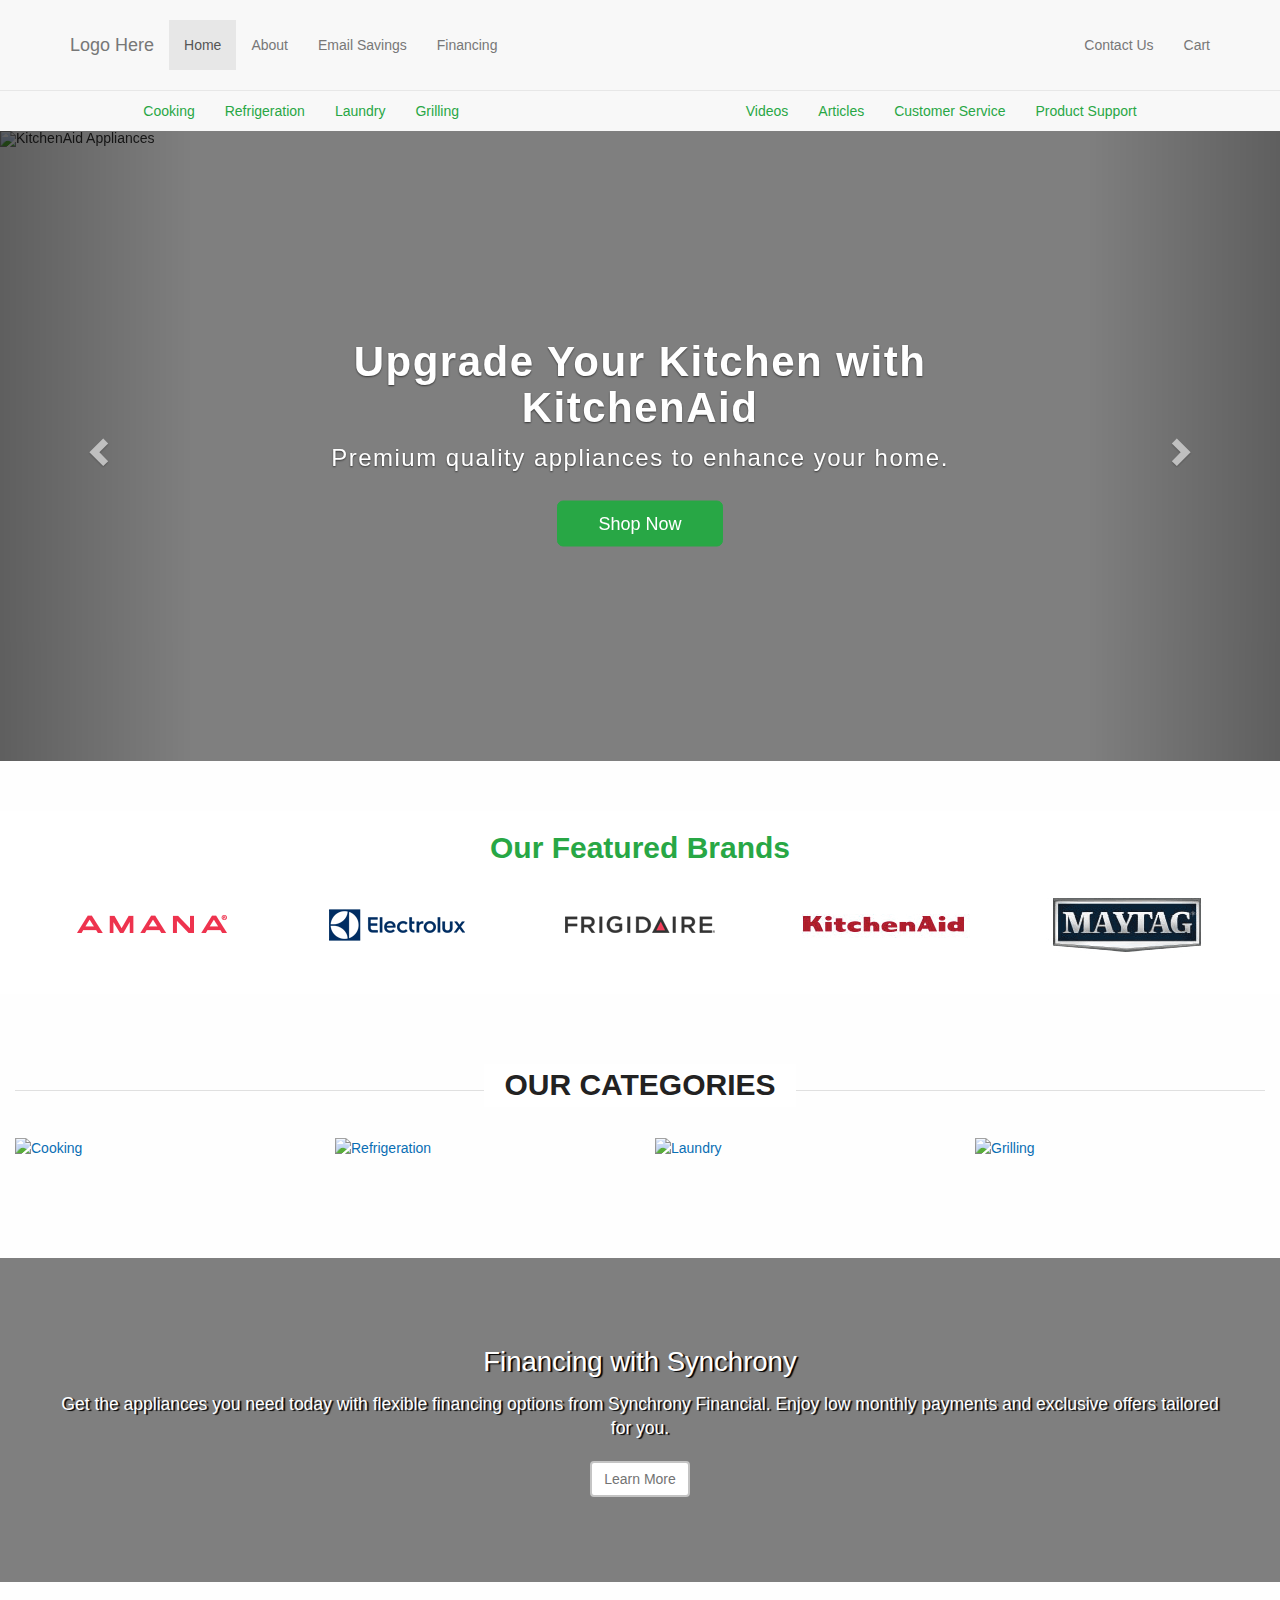
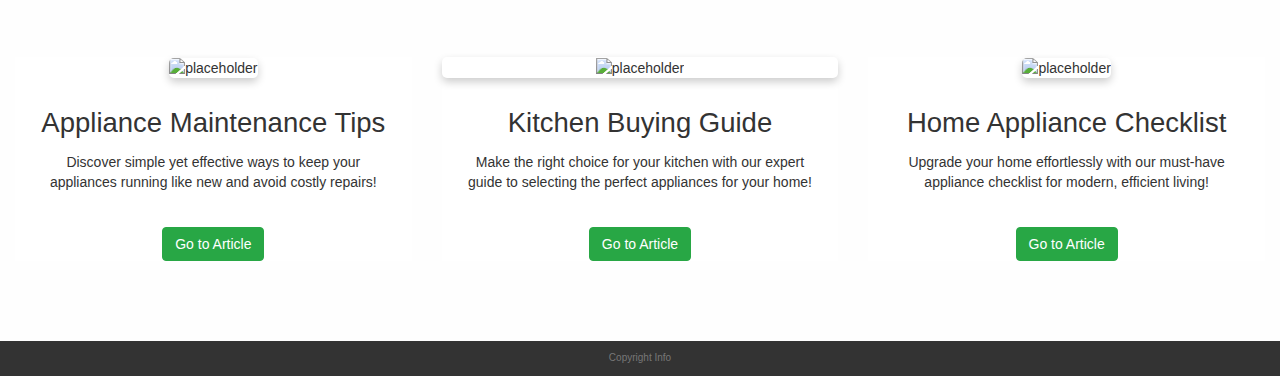
==== index.html @ be3be882 "added the completed components such as categories to other pages, also added images and shadow for i" ====
<!DOCTYPE html>
<html lang="en">
<head>
    <meta charset="UTF-8">
    <title>Bob's Appliances</title>
     <link rel="stylesheet" href="./scss/reset.scss">
     <link rel="stylesheet" href="https://maxcdn.bootstrapcdn.com/bootstrap/3.3.7/css/bootstrap.min.css" integrity="sha384-BVYiiSIFeK1dGmJRAkycuHAHRg32OmUcww7on3RYdg4Va+PmSTsz/K68vbdEjh4u" crossorigin="anonymous">
     <link rel="stylesheet" href="./scss/MY-THEME.CSS">
     <link rel="stylesheet" href="https://cdnjs.cloudflare.com/ajax/libs/OwlCarousel2/2.3.4/assets/owl.carousel.min.css">
     <link rel="stylesheet" href="https://cdnjs.cloudflare.com/ajax/libs/OwlCarousel2/2.3.4/assets/owl.theme.default.min.css">
     <link rel="canonical" href="https://getbootstrap.com/docs/3.4/examples/navbar-static-top/">
     <link href="navbar-static-top.css" rel="stylesheet">
     <link href="https://fonts.googleapis.com/css?family=Muli:400,700,900" rel="stylesheet">
     <!-- FontAwesome CDN -->
    <link rel="stylesheet" href="https://cdnjs.cloudflare.com/ajax/libs/font-awesome/4.7.0/css/font-awesome.min.css">

</head>

<body id="home">

<nav class="navbar navbar-default navbar-static-top" style="margin-bottom: 0; padding: 20px 0px;">
  <div class="container">
    <div class="navbar-header">
      <button type="button" class="navbar-toggle collapsed" data-toggle="collapse" data-target="#navbar" aria-expanded="false" aria-controls="navbar">
        <span class="sr-only">Toggle navigation</span>
        <span class="icon-bar"></span>
        <span class="icon-bar"></span>
        <span class="icon-bar"></span>
      </button>
      <a class="navbar-brand" href="index.html">Logo Here</a>
    </div>
    <div id="navbar" class="navbar-collapse collapse">
      <ul class="nav navbar-nav">
        <li class="active"><a href="index.html">Home</a></li>
        <li><a href="about.html">About</a></li>
        <li><a href="#">Email Savings</a></li>
        <li><a href="financing.html">Financing</a></li>
      </ul>
      <ul class="nav navbar-nav navbar-right">
        <li><a href="contact.html">Contact Us</a></li>
        <li><a href="#">Cart</a></li>
      </ul>
    </div><!--/.nav-collapse -->
  </div>
</nav>


<!-- Second Navbar -->
<nav class="navbar-default">
    <div class="" style="padding: 0; display: flex; justify-content: space-around">
        <ul class="nav" style="display: flex; justify-content: center; align-items: center; white-space: nowrap; overflow: hidden;
    text-overflow: ellipsis; color: #28a745;">
            <li><a style="color: #28a745;" href="#cooking">Cooking</a></li>
            <li><a style="color: #28a745;" href="#refrigeration">Refrigeration</a></li>
            <li><a style="color: #28a745;" href="#laundry">Laundry</a></li>
            <li><a style="color: #28a745;" href="#grilling">Grilling</a></li>
        </ul>
        <ul class="nav" style="display: flex; justify-content: center; align-items: center; white-space: nowrap; overflow: hidden;
    text-overflow: ellipsis;">
            <li><a style="color: #28a745;" href="#">Videos</a></li>
            <li><a style="color: #28a745;" href="#">Articles</a></li>
            <li><a style="color: #28a745;" href="#laundry">Customer Service</a></li>
            <li><a style="color: #28a745;" href="#">Product Support</a></li>
        </ul>
    </div>
</nav>

<div id="page-content-wrap" class="clearfix container-fluid">  
    <div class="row"> 

<!-- Jumbotron/Carousel for featured appliances -->
<header>
    <div id="heroCarousel" class="carousel slide" data-ride="carousel" data-interval="6000">
        <div class="carousel-inner">
            <div class="item active">
                <img src="https://linqcdn.avbportal.com/images/c86fe15b-102d-493e-85f7-b6d67ee5dd7f.jpg" class="img-fluid" alt="KitchenAid Appliances" style="height: 70vh; object-fit: cover; width: 100%;">
                <div class="overlay"></div>
                <div class="carousel-caption text-center" style="top: 50%; transform: translateY(-50%);">
                    <h1 class="text-white" style="font-size: 42px; letter-spacing: 1.5px">Upgrade Your Kitchen with KitchenAid</h1>
                    <p class="text-white" style="font-size: 24px; margin-bottom: 25px; letter-spacing: 1.5px">Premium quality appliances to enhance your home.</p>
                    <a href="#shop" class="btn btn-primary btn-lg bg-green"  style="padding: 10px 40px;">Shop Now</a>
                </div>
            </div>
            <div class="item">
                <img src="https://www.whirlpool.com/is/image/content/dam/business-unit/whirlpool/en-us/marketing-content/site-assets/page-content/2024-q3-homepage-refresh/Kitchen_FO.jpg?fmt=png-alpha&qlt=85,0&resMode=sharp2&op_usm=1.75,0.3,2,0&scl=1&constrain=fit,1" class="img-fluid" alt="Whirlpool Appliances" style="height: 70vh; object-fit: cover; width: 100%;">
                <div class="overlay"></div>
                <div class="carousel-caption text-center" style="top: 50%; transform: translateY(-50%);">
                    <h1 class="text-white" style="font-size: 42px; letter-spacing: 1.5px">Whirlpool Innovation for Your Home</h1>
                    <p class="text-white" style="font-size: 24px; margin-bottom: 25px; letter-spacing: 1.5px">Reliable and efficient appliances for everyday living.</p>
                    <a href="#shop" class="btn btn-primary btn-lg bg-green" style="padding: 10px 40px;">Shop Now</a>
                </div>
            </div>
            <div class="item">
                <img src="https://mobileimages.lowes.com/productimages/e310b118-4774-4d09-861e-063652404272/08791935.jpg" class="img-fluid" alt="Maytag Appliances" style="height: 70vh; object-fit: cover; width: 100%;">
                <div class="overlay"></div>
                <div class="carousel-caption text-center" style="top: 50%; transform: translateY(-50%);">
                    <h1 class="text-white"  style="font-size: 42px; letter-spacing: 1.5px">Durability You Can Trust</h1>
                    <p class="text-white" style="font-size: 24px; margin-bottom: 25px; letter-spacing: 1.5px">Maytag appliances built for long-lasting performance.</p>
                    <a href="#shop" class="btn btn-primary btn-lg bg-green" style="padding: 10px 40px;">Shop Now</a>
                </div>
            </div>
        </div>
        <a class="left carousel-control" href="#heroCarousel" data-slide="prev">
            <span class="glyphicon glyphicon-chevron-left"></span>
        </a>
        <a class="right carousel-control" href="#heroCarousel" data-slide="next">
            <span class="glyphicon glyphicon-chevron-right"></span>
        </a>
    </div>
</header>


<!-- Owl Carousel on Brands -->
<section id="featured-brands" class="container-fluid text-center section-margin" style="margin-top: 50px;">
    <h2 style="color: #28a745;">Our Featured Brands</h2>
    <div class="row">
        <div class="col-sm-12">
            <div class="featured-brand-container owl-carousel carousel-side-nav">
                <div class="item">
                    <img src="./img/AMN.png" alt="KitchenAid" class="img-responsive center-block">
                </div>
                <div class="item">
                    <img src="./img/ELECTROLUX.png" alt="Whirlpool" class="img-responsive center-block">
                </div>
                <div class="item">
                    <img src="./img/FRIG.png" alt="Amana" class="img-responsive center-block">
                </div>
                <div class="item">
                    <img src="./img/KTA.png" alt="Maytag" class="img-responsive center-block">
                </div>
                <div class="item">
                    <img src="./img/MAY.png" alt="Electrolux" class="img-responsive center-block">
                </div>
                <div class="item">
                    <img src="./img/whirl.png" alt="Frigidaire" class="img-responsive center-block">
                </div>
            </div>
        </div>
    </div>
</section>

<!-- Boostrap Grid Structure -->
<!-- <section id="featured-brands" class="container-fluid text-center section-margin">
    <h2>Our Featured Brands</h2>
    <div class="row">
        <div class="col-xs-6 col-sm-4 col-md-2">
            <img src="./img/AMN.png" alt="Amana" class="img-responsive center-block">
        </div>
        <div class="col-xs-6 col-sm-4 col-md-2">
            <img src="./img/ELECTROLUX.png" alt="Electrolux" class="img-responsive center-block">
        </div>
        <div class="col-xs-6 col-sm-4 col-md-2">
            <img src="./img/FRIG.png" alt="Frigidaire" class="img-responsive center-block">
        </div>
        <div class="col-xs-6 col-sm-4 col-md-2">
            <img src="./img/KTA.png" alt="KitchenAid" class="img-responsive center-block">
        </div>
        <div class="col-xs-6 col-sm-4 col-md-2">
            <img src="./img/MAY.png" alt="Maytag" class="img-responsive center-block">
        </div>
        <div class="col-xs-6 col-sm-4 col-md-2">
            <img src="./img/whirl.png" alt="Whirlpool" class="img-responsive center-block">
        </div>
    </div>
</section> -->


<section class="boxed-container section-margin">
    <div class="section-header-banner-bg">
        <div class="section-header-banner">
            <p class="section-header">Our Categories</p>
        </div>
    </div>
    <div class="featured-boxes">
        <div class="row">
            <div class="col-md-3 col-sm-6 col-xs-6">
                <a class="featured-box-04 featured-box-wrap" href="#" title="Cooking">
                    <img class="img-fluid" src="https://www.parkaveappliance.com/cdn/shop/files/frzizvkzbuoh.jpg?v=1741502883&width=1757" alt="Cooking">
                    <div class="caption">Shop Now</div>
                </a>
            </div>
            <div class="col-md-3 col-sm-6 col-xs-6">
                <a class="featured-box-05 featured-box-wrap" href="#" title="Refrigeration">
                    <img class="img-fluid" src="https://www.parkaveappliance.com/cdn/shop/files/frmhewfvmakc.png?v=1741550754&width=1125" alt="Refrigeration">
                    <div class="caption">Shop Now</div>
                </a>
            </div>
            <div class="col-md-3 col-sm-6 col-xs-6">
                <a class="featured-box-06 featured-box-wrap" href="#" title="Laundry">
                    <img class="img-fluid" src="https://www.parkaveappliance.com/cdn/shop/files/memabcuukqxp.jpg?v=1741522861&width=1125" alt="Laundry">
                    <div class="caption">Shop Now</div>
                </a>
            </div>
            <div class="col-md-3 col-sm-6 col-xs-6">
                <a class="featured-box-07 featured-box-wrap" href="#" title="Grilling">
                    <img class="img-fluid" src="https://www.parkaveappliance.com/cdn/shop/files/frhqmaebvgif_e29c3618-9435-409c-8ebf-2b2fac3239b6.jpg?v=1741551069&width=1375" alt="Grilling">
                    <div class="caption">Shop Now</div>
                </a>
            </div>
        </div>
    </div>
</section> <!-- /featured-offers -->


      <!-- Financing with Synchrony Section -->
<section class="container-fluid section-margin">
    <div class="row no-gutter featured-rows">
        <div class="col-xs-12">
            <div class="featured-row-wrap">
                <!-- <div class="featured-row-background"></div> -->
                <div class="overlay"></div>
                <div class="caption">
                    <p class="caption-title">Financing with Synchrony</p>
                    <p class="caption-desc">Get the appliances you need today with flexible financing options from Synchrony Financial. Enjoy low monthly payments and exclusive offers tailored for you.</p>
                    <a class="btn btn-default" href="financing.html" title="Learn More">Learn More</a>
                </div>
            </div>
        </div>
    </div>
</section>


<!-- Articles of Products -->
      <section class="boxed-container section-margin">
        <div class="row featured-cards">
          <div class="col-sm-4 col-xs-12">
            <div class="featured-card-01 featured-card-wrap">
              <div class="card-img">
                <img class="img-fluid img-shadow" src="https://wilshirerefrigeration.com/wp-content/uploads/2020/07/Male-Technician-With-Screwdriver-Repairing-Refrigerator-in-Kitchen.jpg" width="400px" height="300px" alt="placeholder" title="placeholder"> <!-- Could add a shadow to the images -->
              </div>
              <div class="card-caption">
                <p class="caption-title">Appliance Maintenance Tips</p>
                <p class="caption-desc">Discover simple yet effective ways to keep your appliances running like new and avoid costly repairs!</p>
              </div>
              <div class="card-action">
                <a class="btn btn-primary btn-cta bg-green" href="./blog-1.html" title="placeholder">Go to Article</a>
              </div>
            </div>
          </div>
          <div class="col-sm-4 col-xs-12">
            <div class="featured-card-02 featured-card-wrap">
              <div class="card-img img-shadow">
                <img class="img-fluid" src="https://homeprideinc.com/wp-content/uploads/2022/06/Gray-kitchen-cabinets-1024x722.jpg" alt="placeholder" title="placeholder" width="400px" height="300px">
              </div>
              <div class="card-caption">
                <p class="caption-title">Kitchen Buying Guide</p>
                <p class="caption-desc">Make the right choice for your kitchen with our expert guide to selecting the perfect appliances for your home!</p>
              </div>
              <div class="card-action">
                <a class="btn btn-primary btn-cta bg-green" href="./blog-2.html" title="placeholder">Go to Article</a>
              </div>
            </div>
          </div>
          <div class="col-sm-4 col-xs-12">
            <div class="featured-card-03 featured-card-wrap">
              <div class="card-img">
                <img class="img-fluid img-shadow" src="https://kbbonline.com/wp-content/uploads/2022/02/Survey_AdobeStock_329322060.jpg" alt="placeholder" title="placeholder" width="400px" height="300px">
              </div>
              <div class="card-caption">
                <p class="caption-title">Home Appliance Checklist</p>
                <p class="caption-desc">Upgrade your home effortlessly with our must-have appliance checklist for modern, efficient living!</p>
              </div>
              <div class="card-action">
                <a class="btn btn-primary btn-cta bg-green" href="./blog-3.html" title="placeholder">Go to Article</a>
              </div>
            </div>
          </div>
        </div>
      </section>

  

    </div>
</div>   <!--  /page-content-wrap -->


    <!-- Footer Section -->
  <footer class="footer">
    <div class="container">
      <p class="text-muted text-center">Copyright Info</p>
    </div>
  </footer>



    

  <script defer src="https://code.jquery.com/jquery-3.3.1.min.js" integrity="sha256-FgpCb/KJQlLNfOu91ta32o/NMZxltwRo8QtmkMRdAu8=" crossorigin="anonymous"></script>
  <script defer src="https://maxcdn.bootstrapcdn.com/bootstrap/3.3.7/js/bootstrap.min.js"></script>
  <script defer src="https://cdnjs.cloudflare.com/ajax/libs/OwlCarousel2/2.3.4/owl.carousel.min.js"></script>
  <script defer src="./js/heroCarousel.js"></script>
  <script defer src="./js/owlCarousel.js"></script>
  

  <!-- Klaviyo Integration -->
  <!-- <script type="text/javascript">
  (function() {
      var KlaviyoScript = document.createElement("script");
      KlaviyoScript.type = "text/javascript";
      KlaviyoScript.async = true;
      KlaviyoScript.src = "https://static.klaviyo.com/onsite/js/klaviyo.js?company_id=VnKibW";
      document.getElementsByTagName("head")[0].appendChild(KlaviyoScript);
  })();
</script> -->

</body>
</html>
---- scss/MY-THEME.CSS ----
body {
  background: #fefefe;
  font-family: "Tahoma", Geneva, sans-serif;
  color: #333333;
}

/* site: headings */
h1,
h2,
h3,
h4,
h5,
h6,
.dropdown-header,
.page-header,
.section-header,
.page-title,
.section-title {
  color: #0a6eb4;
  font-weight: bold;
}
.page-header,
.page-title {
  font-size: 2em;
  color: #333333;
}
.section-header,
.section-title {
  font-size: 1.5em;
  font-weight: bold;
  text-transform: uppercase;
  color: #222;
}
.sub-section-title {
  color: #333333;
}

/* site: links */
a {
  color: #0a6eb4;
}
a:hover {
  text-decoration: underline;
}
a:active,
a:focus,
a:hover {
  color: inherit;
}

/* site: text and backgrounds */
.text-primary {
  color: #0a6eb4;
}
.text-secondary {
  color: #04406b;
}
.text-accent {
  color: #d43900;
}
.text-white {
  color: #ffffff;
}
.text-black {
  color: #000000;
}
.text-gray-lighter {
  color: #f6f6f6;
}
.text-gray-light {
  color: #e0e0e0;
}
.text-gray-base {
  color: #6e6e6e;
}
.text-gray-dark {
  color: #525252;
}
.text-gray-darker {
  color: #333333;
}

.bg-primary {
  background-color: #0a6eb4;
  color: #fff;
}
.bg-secondary {
  background-color: #04406b;
}
.bg-white {
  background-color: #ffffff;
  color: #525252;
}
.bg-black {
  background-color: #000000;
  color: #fff;
}
.bg-gray-lighter {
  background-color: #f6f6f6;
}
.bg-gray-light {
  background-color: #e0e0e0;
}
.bg-gray-base {
  background-color: #6e6e6e;
}
.bg-gray-dark {
  background-color: #525252;
}
.bg-gray-darker {
  background-color: #333333;
}

.bg-green {
  background-color: #28a745;
}

/* site: btns */
.btn {
  transition: all 0.3s ease-in-out;
}
.btn-primary {
  background: <%usedef name= "btn_primary" %>;
  border-color: #28a745;
  color: #fff;
}

.btn-primary:hover,
.btn-primary:focus,
.btn-primary:active,
.btn-primary.active,
.open > .dropdown-toggle.btn-primary {
  background: <%usedef name= "btn_primary_hover" %>;
}
.btn-primary:active,
.btn-primary.active {
  background: <%usedef name= "btn_primary_hover" %>;
  box-shadow: none;
}
.btn-default {
  border: 2px solid #c4c4c4;
  color: #737373;
}
.btn-default:hover,
.btn-default:focus,
.btn-default:active,
.btn-default.active,
.open > .dropdown-toggle.btn-default {
  background: #fff;
  border-color: #949494;
  color: #737373;
}
.btn-default:active,
.btn-default.active {
  border-color: #737373;
  box-shadow: none;
}
.btn.btn-outline {
  background-color: transparent;
}
.btn-primary.btn-outline {
  border: 1px solid <%usedef name= "btn_primary" %>;
  color: <%usedef name= "btn_primary" %>;
}
.btn-primary.btn-outline:hover,
.btn-primary.btn-outline:focus,
.btn-primary.btn-outline:active,
.btn-primary.btn-outline.active,
.open > .dropdown-toggle.btn-primary {
  color: <%usedef name= "btn_primary_hover" %>;
  border-color: <%usedef name= "btn_primary_hover" %>;
}
.btn-primary.btn-outline:active,
.btn-primary.btn-outline.active {
  border-color: <%usedef name= "btn_primary_hover" %>;
  color: <%usedef name= "btn_primary_hover" %>;
  box-shadow: none;
}
.btn-default.btn-outline {
  border: 1px solid <%usedef name= "btn_default" %>;
  color: <%usedef name= "btn_default" %>;
}
.btn-default.btn-outline:hover,
.btn-default.btn-outline:focus,
.btn-default.btn-outline:active,
.btn-default.btn-outline.active,
.open > .dropdown-toggle.btn-default {
  color: <%usedef name= "btn_default_hover" %>;
  border-color: <%usedef name= "btn_primary_hover" %>;
}
.btn-default.btn-outline:active,
.btn-default.btn-outline.active {
  border-color: <%usedef name= "btn_default_hover" %>;
  color: <%usedef name= "btn_default_hover" %>;
  box-shadow: none;
}

.boxed-container,
.container-boxed {
  margin-left: auto;
  margin-right: auto;
  padding-left: 15px;
  padding-right: 15px;
  max-width: 1440px;
}

.img-fluid {
  width: 100%;
}

.no-gutter > [class*="col-"] {
  padding-right: 0;
  padding-left: 0;
}

/* index: generic */
#home #page-content-wrap {
  padding-bottom: 0px;
}
#home .section-margin {
  margin-bottom: 5em;
}

/* index: rpi */
.slider-rpi {
  margin-top: 0px;
  height: 100%;
  position: relative;
  z-index: 0;
}
.slider-rpi .rpi-nav {
  position: relative;
  z-index: 3;
  text-align: center;
}
.slider-rpi .rpi-nav .rpi-nav-dot {
  position: relative;
  z-index: 3;
  display: inline-block;
  padding-top: 4px;
}
.slider-rpi .rpi-nav .rpi-nav-dot span {
  z-index: 3;
  border: 1px solid #333333;
  width: 10px;
  height: 10px;
  margin: 5px;
  background: #e0e0e0;
  opacity: 0.5;
  display: block;
  -webkit-backface-visibility: visible;
  border-radius: 30px;
}
.slider-rpi .rpi-nav .rpi-nav-dot.active span,
.slider-rpi .rpi-nav .rpi-nav-dot:hover span {
  opacity: 1;
}

/* index: section headers */
.section-header-banner-bg {
  margin-bottom: 20px;
  text-align: center;
  position: relative;
}
.section-header-banner:after {
  background-color: #e0e0e0;
  content: " ";
  display: block;
  height: 1px;
  left: 0;
  margin-top: -0.5px;
  position: absolute;
  top: 50%;
  width: 100%;
  z-index: 0;
}
.section-header-banner .section-header {
  font-size: 3rem;
  display: inline-block;
  padding-left: 2rem;
  padding-right: 2rem;
  background-color: #ffffff;
  position: relative;
  z-index: 1;
}

/* index: featured-boxes */
.featured-boxes .featured-box-wrap {
  display: block;
  position: relative;
  margin-bottom: 30px;
}
.featured-boxes .featured-box-wrap:before {
  background-color: #000000;
  content: "";
  opacity: 0;
  position: absolute;
  left: 0;
  right: 0;
  top: 0;
  bottom: 0;
  transition: all 0.2s ease 0s;
}
.featured-boxes .featured-box-wrap:hover::before {
  opacity: 0.25;
}
.featured-boxes .caption {
  text-align: center;
  display: flex;
  flex-direction: column;
  -ms-flex-direction: column;
  -webkit-flex-direction: column;
  align-items: center;
  justify-content: center;
  -webkit-justify-content: center;
  flex-wrap: wrap;
  -ms-flex-wrap: wrap;
  -webkit-flex-wrap: wrap;
  font-size: 2.75rem;
  line-height: 1;
  position: absolute;
  left: 0;
  right: 0;
  top: 0;
  bottom: 0;
  color: #ffffff;
  text-shadow: 2px 1px 1px rgba(0, 0, 0, 1);
  opacity: 0;
  transition: all 0.2s ease 0s;
}
.featured-boxes .featured-box-wrap:hover .caption {
  opacity: 1;
}

@media (max-width: 992px) {
  .featured-boxes .caption {
    opacity: 1;
  }
}

/* index: featured-rows */
.featured-rows .featured-row-wrap {
  display: block;
  position: relative;
  /* padding: 5rem; */
}
.featured-rows .caption {
  text-align: center;
  /* background-color: rgba(0, 0, 0, 0.75); */
  background: url("https://www.funded.com/blog/wp-content/uploads/2023/07/financing-funding.png")
    no-repeat center center;
  background-size: cover;
  background-attachment: fixed !important;
  display: flex;
  display: -ms-flexbox;
  display: -webkit-flex;
  justify-content: center;
  -webkit-justify-content: center;
  flex-direction: column;
  -ms-flex-direction: column;
  -webkit-flex-direction: column;
  flex-wrap: wrap;
  -ms-flex-wrap: wrap;
  -webkit-flex-wrap: wrap;
  color: #ffffff;
  /* border: 1px solid #e0e0e0; */
  line-height: 1.4;
  color: #ffffff;
  text-shadow: 2px 1px 1px rgba(0, 0, 0, 1);
  padding: 8.5rem 5rem;
}
.featured-rows .caption-title {
  font-size: 2.75rem;
  z-index: 1;
}
.featured-rows .caption-desc {
  font-size: 1.75rem;
  margin-bottom: 2rem;
  z-index: 1;
}
.featured-rows .btn {
  align-self: center;
  display: inline-flex;
  text-shadow: none;
  z-index: 1;
}
/* .featured-row-01 {
  background-image: url(http://via.placeholder.com/1440x600);
  background-position: center center;
  background-repeat: no-repeat;
  background-size: cover;
  height: 100%;
  width: 100%;
} */

/* index: featured-cards */
.featured-card-wrap {
  text-align: center;
  background-color: #ffffff;
  margin: 0.5rem 0 1rem;
  position: relative;
}
.featured-card-wrap .card-caption {
  padding: 25px;
}
.featured-card-wrap .caption-title {
  font-size: 2.75rem;
}

/* index: featured brands */
#featured-brands {
  background-color: #ffffff;
  margin-bottom: 15px;
}
#featured-brands .featured-brand-container {
  padding-left: 2rem;
  padding-right: 2rem;
}
#featured-brands .carousel-side-nav .owl-nav .owl-prev {
  left: -15px;
}
#featured-brands .carousel-side-nav .owl-nav .owl-next {
  right: -15px;
}
#featured-brands .featured-brand-container a img,
#featured-brands .featured-brand-container a span {
  padding: 10px;
  max-width: 160px;
  text-align: center;
}
#featured-brands .featured-brand-container a span {
  text-align: center;
  font-weight: bold;
}
#featured-brands .owl-wrapper {
  display: table !important;
}
#featured-brands .owl-item {
  display: inline-flex;
  float: none;
  vertical-align: middle;
  align-items: center;
  justify-content: center;
}

@media (max-width: 767px) {
  .featured-boxes .caption {
    font-size: 2rem;
  }
  .featured-rows .featured-row-wrap {
    padding: 0px;
  }
  .featured-cards > div:not(:last-of-type) {
    margin-bottom: 5rem;
  }
  #featured-brands .featured-brand-container {
    padding-left: 0;
    padding-right: 0;
  }
}

/* site: footer */
footer {
  background-color: #333333;
}
footer p {
  padding: 1em;
  font-size: 10px;
  color: #6e6e6e;
  margin: 0px;
  text-align: center;
}

/* Style for overlay on the jumbotron image */
.overlay {
  position: absolute;
  top: 0;
  left: 0;
  width: 100%;
  height: 100%;
  background: rgba(0, 0, 0, 0.5); /* Dark overlay for better text contrast */
}

/* Email Popup */
.email-popup {
  position: fixed;
  top: 50%;
  left: 50%;
  transform: translate(-50%, -50%);
  background: white;
  padding: 20px;
  box-shadow: 0 4px 10px rgba(0, 0, 0, 0.3);
  display: none;
}

.popup-content {
  text-align: center;
}

.close-popup {
  position: absolute;
  top: 10px;
  right: 15px;
  font-size: 20px;
  cursor: pointer;
}

.popup-teaser {
  position: fixed;
  bottom: 20px;
  right: 20px;
  background: #007bff;
  color: white;
  padding: 10px 15px;
  cursor: pointer;
  display: none;
  border-radius: 5px;
}

.owl-nav {
  display: none;
}
/* 
            .featured-box-wrap {
              padding-top: 25px;
            display: flex;
            flex-direction: column;
            justify-content: space-between;
            align-items: center;
            text-align: center;
            height: 100%;
        }
        .featured-box-wrap img {
            width: 100%;
            height: 400px;
            object-fit: cover;
        }
        .caption {
            background: rgba(0, 0, 0, 0.3);
            color: white;
            padding: 10px;
            width: 100%;
            text-align: center;
        } */

.img-shadow {
  box-shadow: 0 4px 8px rgba(0, 0, 0, 0.2); 
  border-radius: 5px;
}
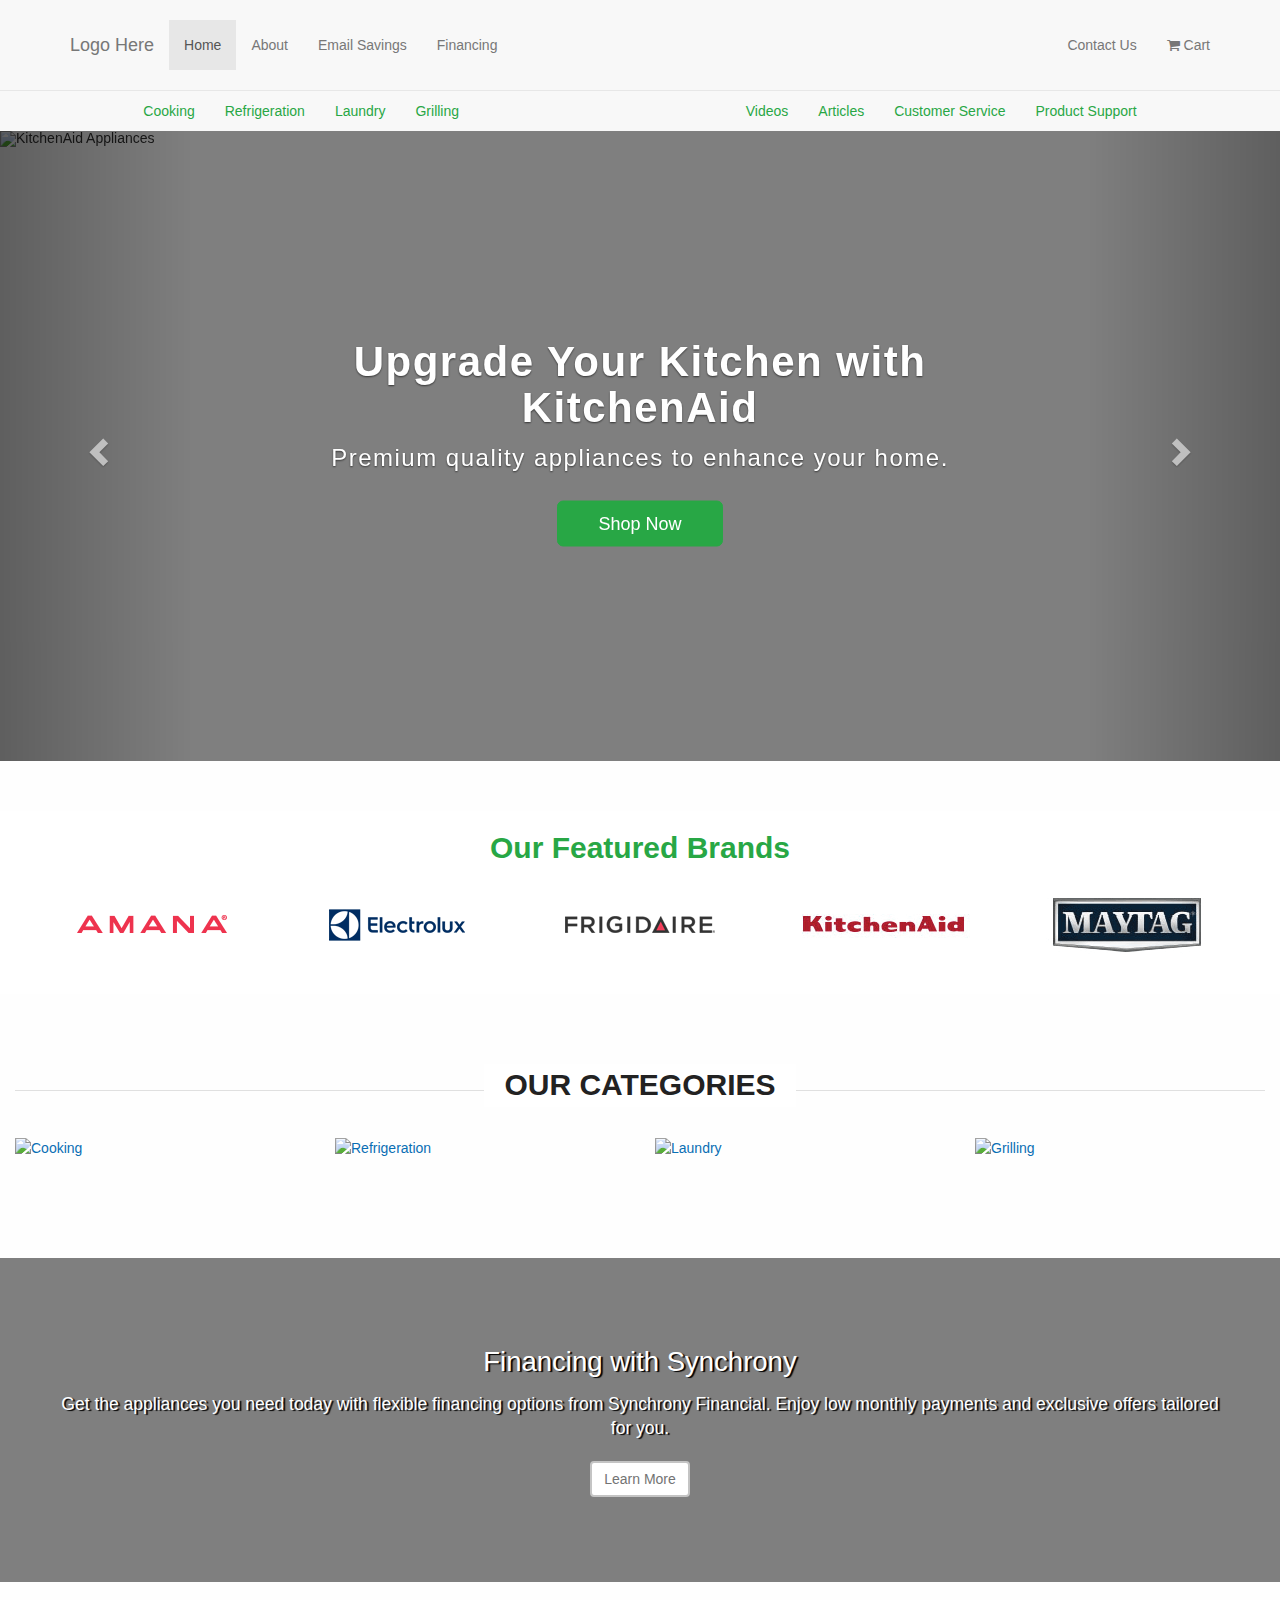
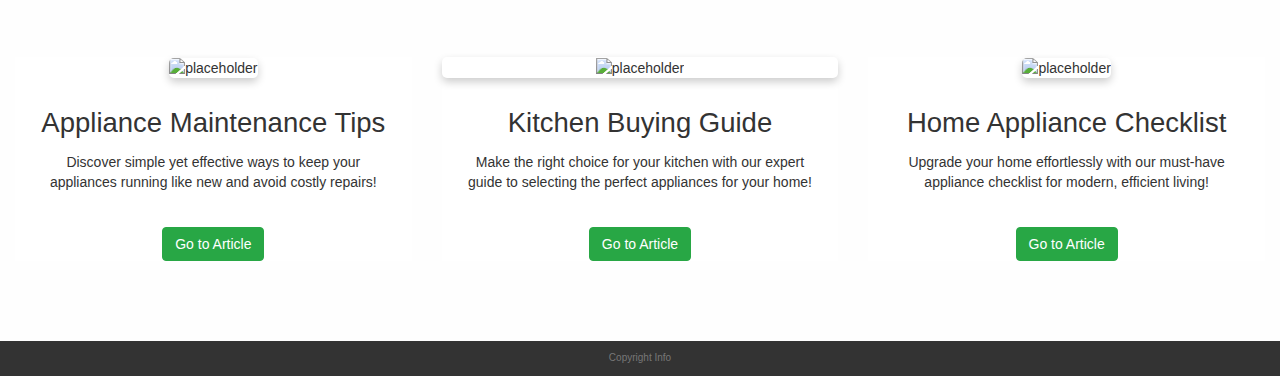
==== commit cda206f2: "added images to the blogs" ====
--- a/index.html
+++ b/index.html
@@ -3,6 +3,7 @@
 <head>
     <meta charset="UTF-8">
     <title>Bob's Appliances</title>
+    <meta name="viewport" content="width=device-width, initial-scale=1.0">
      <link rel="stylesheet" href="./scss/reset.scss">
      <link rel="stylesheet" href="https://maxcdn.bootstrapcdn.com/bootstrap/3.3.7/css/bootstrap.min.css" integrity="sha384-BVYiiSIFeK1dGmJRAkycuHAHRg32OmUcww7on3RYdg4Va+PmSTsz/K68vbdEjh4u" crossorigin="anonymous">
      <link rel="stylesheet" href="./scss/MY-THEME.CSS">
@@ -38,7 +39,7 @@
       </ul>
       <ul class="nav navbar-nav navbar-right">
         <li><a href="contact.html">Contact Us</a></li>
-        <li><a href="#">Cart</a></li>
+        <li><a href="#"><i class="fa fa-shopping-cart"></i> Cart</a></li>
       </ul>
     </div><!--/.nav-collapse -->
   </div>
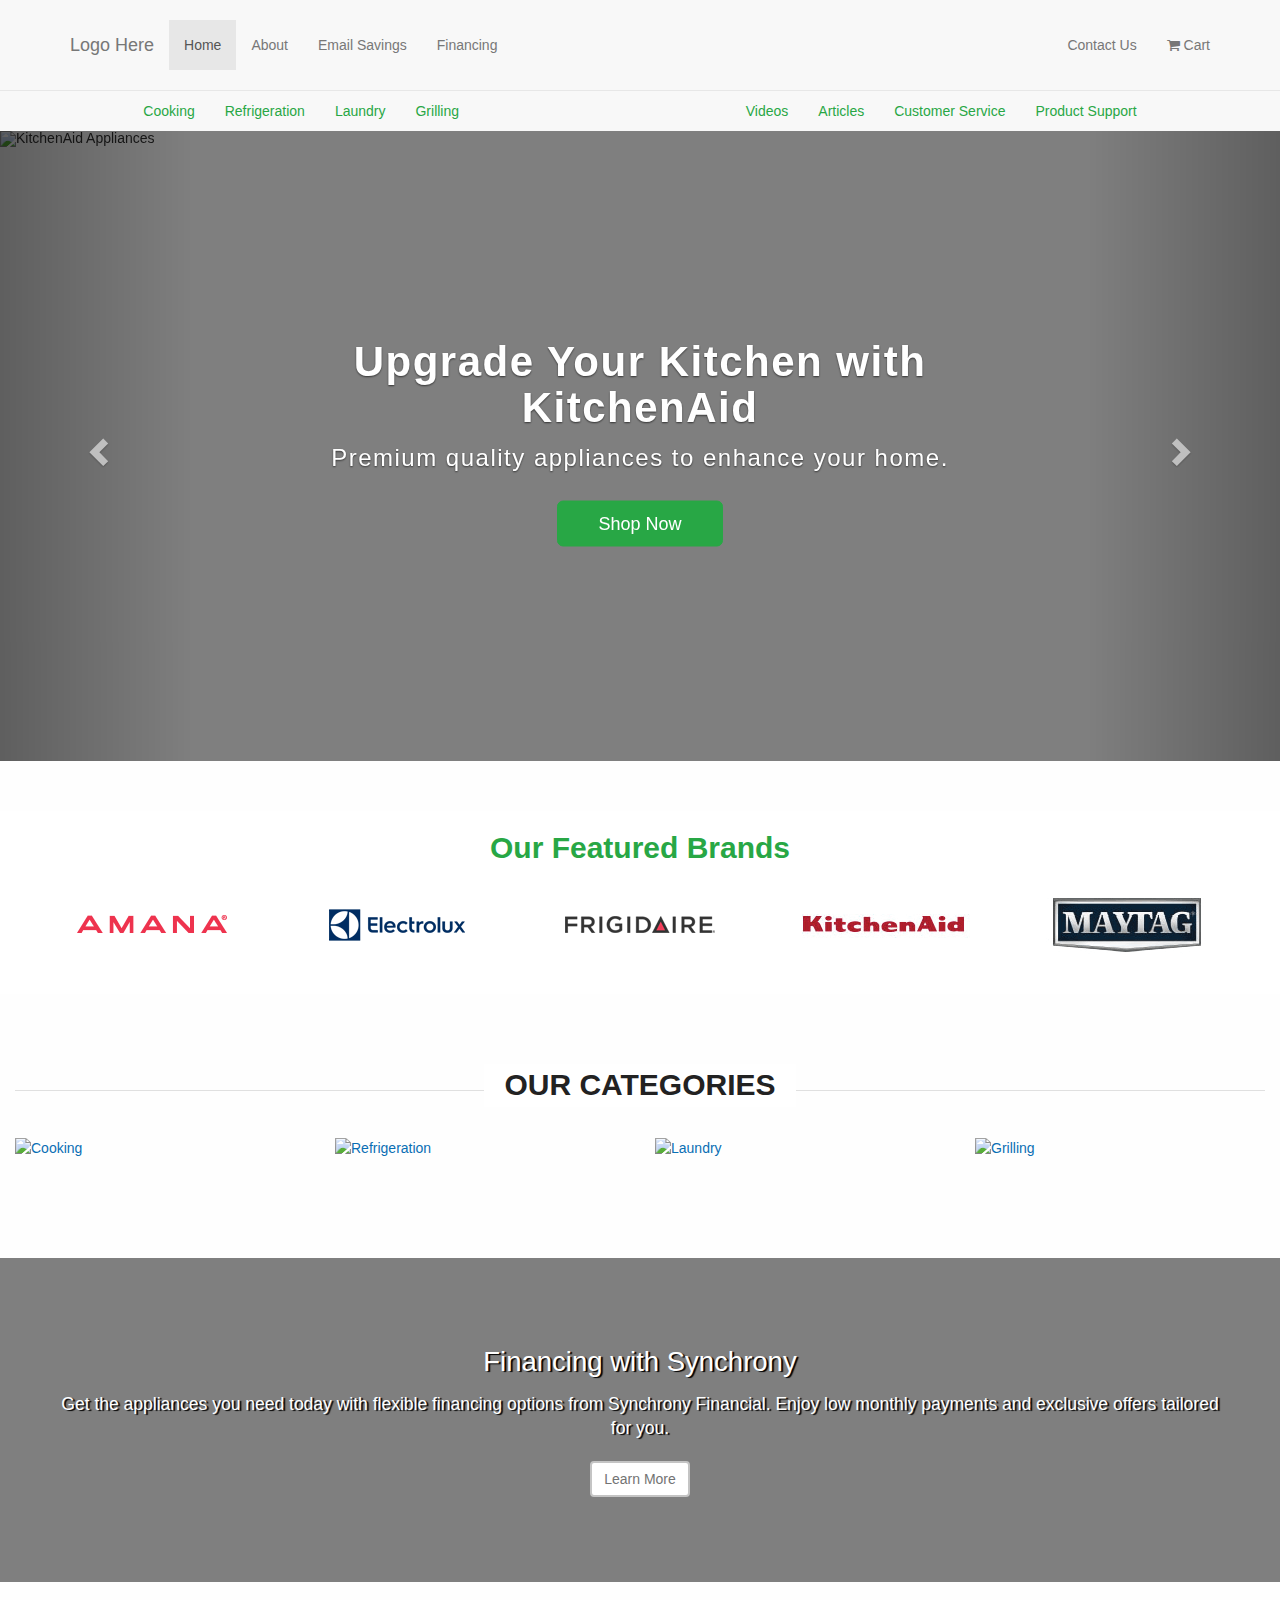
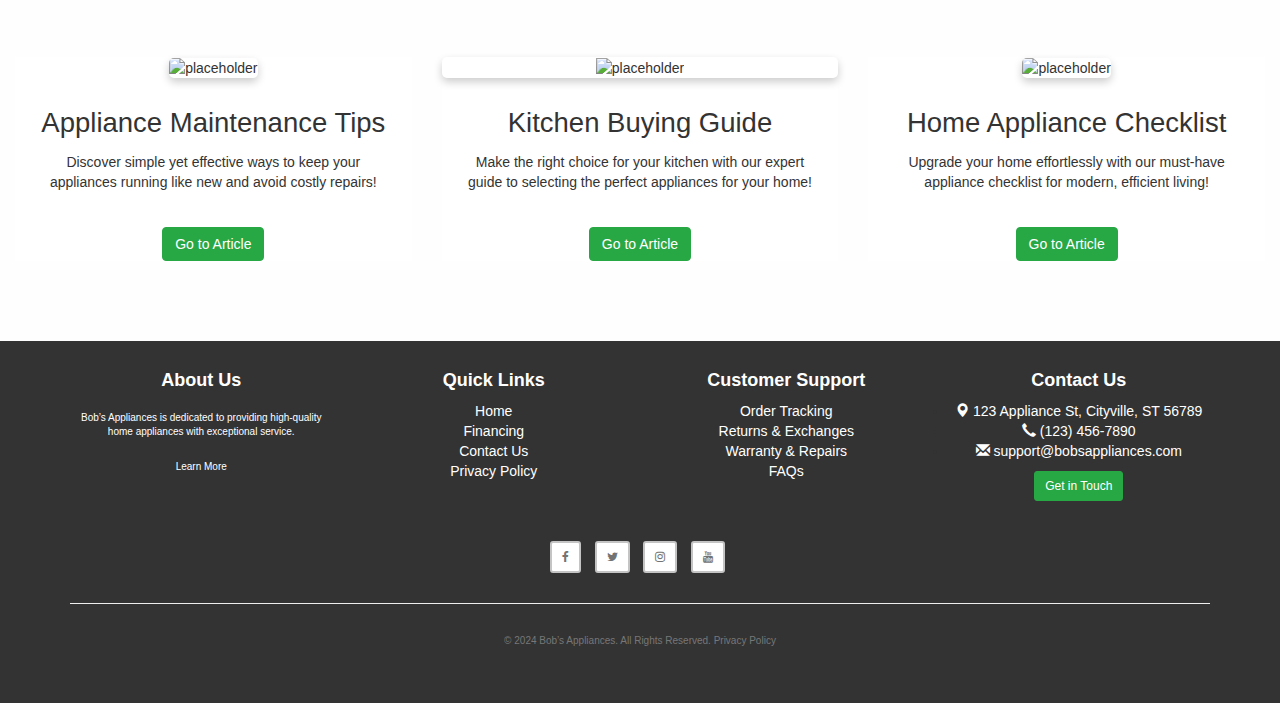
==== commit b885f40b: "added complete footer for quicker link access" ====
--- a/index.html
+++ b/index.html
@@ -47,7 +47,7 @@
 
 
 <!-- Second Navbar -->
-<nav class="navbar-default">
+<nav class="navbar-default second-navbar">
     <div class="" style="padding: 0; display: flex; justify-content: space-around">
         <ul class="nav" style="display: flex; justify-content: center; align-items: center; white-space: nowrap; overflow: hidden;
     text-overflow: ellipsis; color: #28a745;">
@@ -276,11 +276,72 @@
 
 
     <!-- Footer Section -->
-  <footer class="footer">
-    <div class="container">
-      <p class="text-muted text-center">Copyright Info</p>
-    </div>
-  </footer>
+ <footer class="footer">
+  <div class="container">
+    <div class="row" style="padding-top: 20px;">
+      <!-- About Section -->
+      <div class="col-md-3 col-sm-6 text-center" style="padding-bottom: 10px;">
+        <h4 class="text-white">About Us</h4>
+        <p class="text-white">Bob’s Appliances is dedicated to providing high-quality home appliances with exceptional service.</p>
+        <p><a class="text-white" href="about.html">Learn More</a></p>
+      </div>
+
+      <!-- Quick Links -->
+      <div class="col-md-3 col-sm-6 text-center" style="padding-bottom: 10px;">
+        <h4 class="text-white">Quick Links</h4>
+        <ul class="list-unstyled">
+          <li><a class="text-white" href="index.html">Home</a></li>
+          <li><a class="text-white" href="financing.html">Financing</a></li>
+          <li><a class="text-white" href="contact.html">Contact Us</a></li>
+          <li><a class="text-white" href="privacy-policy.html">Privacy Policy</a></li>
+        </ul>
+      </div>
+
+      <!-- Customer Support -->
+      <div class="col-md-3 col-sm-6 text-center" style="padding-bottom: 10px;">
+        <h4 class="text-white">Customer Support</h4>
+        <ul class="list-unstyled">
+          <li><a class="text-white" href="#">Order Tracking</a></li>
+          <li><a class="text-white" href="#">Returns & Exchanges</a></li>
+          <li><a class="text-white" href="#">Warranty & Repairs</a></li>
+          <li><a class="text-white" href="#">FAQs</a></li>
+        </ul>
+      </div>
+
+      <!-- Contact Information -->
+      <div class="col-md-3 col-sm-6 text-center" style="padding-bottom: 30px;">
+        <h4 class="text-white">Contact Us</h4>
+        <li><a class="text-white" href="#"><i class="glyphicon glyphicon-map-marker"></i> 123 Appliance St, Cityville, ST 56789</a></li>
+          <li><a class="text-white" href="#"><i class="glyphicon glyphicon-earphone"></i> (123) 456-7890</a></li>
+          <li><a class="text-white" href="#"><i class="glyphicon glyphicon-envelope"></i> support@bobsappliances.com</a></li>
+       
+        <p class="text-white"><a href="contact.html" class="btn btn-primary btn-sm bg-green">Get in Touch</a></p>
+      </div>
+    </div>
+
+    <!-- Social Media Links -->
+    <div class="row text-center">
+      <div class="col-md-12">
+        <ul class="list-inline">
+          <li><a href="#" class="btn btn-default btn-sm"><i class="fa fa-facebook"></i></a></li>
+          <li><a href="#" class="btn btn-default btn-sm"><i class="fa fa-twitter"></i></a></li>
+          <li><a href="#" class="btn btn-default btn-sm"><i class="fa fa-instagram"></i></a></li>
+          <li><a href="#" class="btn btn-default btn-sm"><i class="fa fa-youtube"></i></a></li>
+        </ul>
+      </div>
+    </div>
+
+    <hr>
+
+    <!-- Copyright -->
+    <div class="row text-center">
+      <div class="col-md-12" style="padding-bottom: 45px;">
+        <p class="text-muted">&copy; 2024 Bob’s Appliances. All Rights Reserved. <a class="text-muted" href="./privacy.html">Privacy Policy</a></p>
+      </div>
+    </div>
+  </div>
+</footer>
+
 
 
 
--- a/scss/MY-THEME.CSS
+++ b/scss/MY-THEME.CSS
@@ -457,6 +457,10 @@
     padding-left: 0;
     padding-right: 0;
   }
+
+  .second-navbar {
+    display: none;
+  }
 }
 
 /* site: footer */
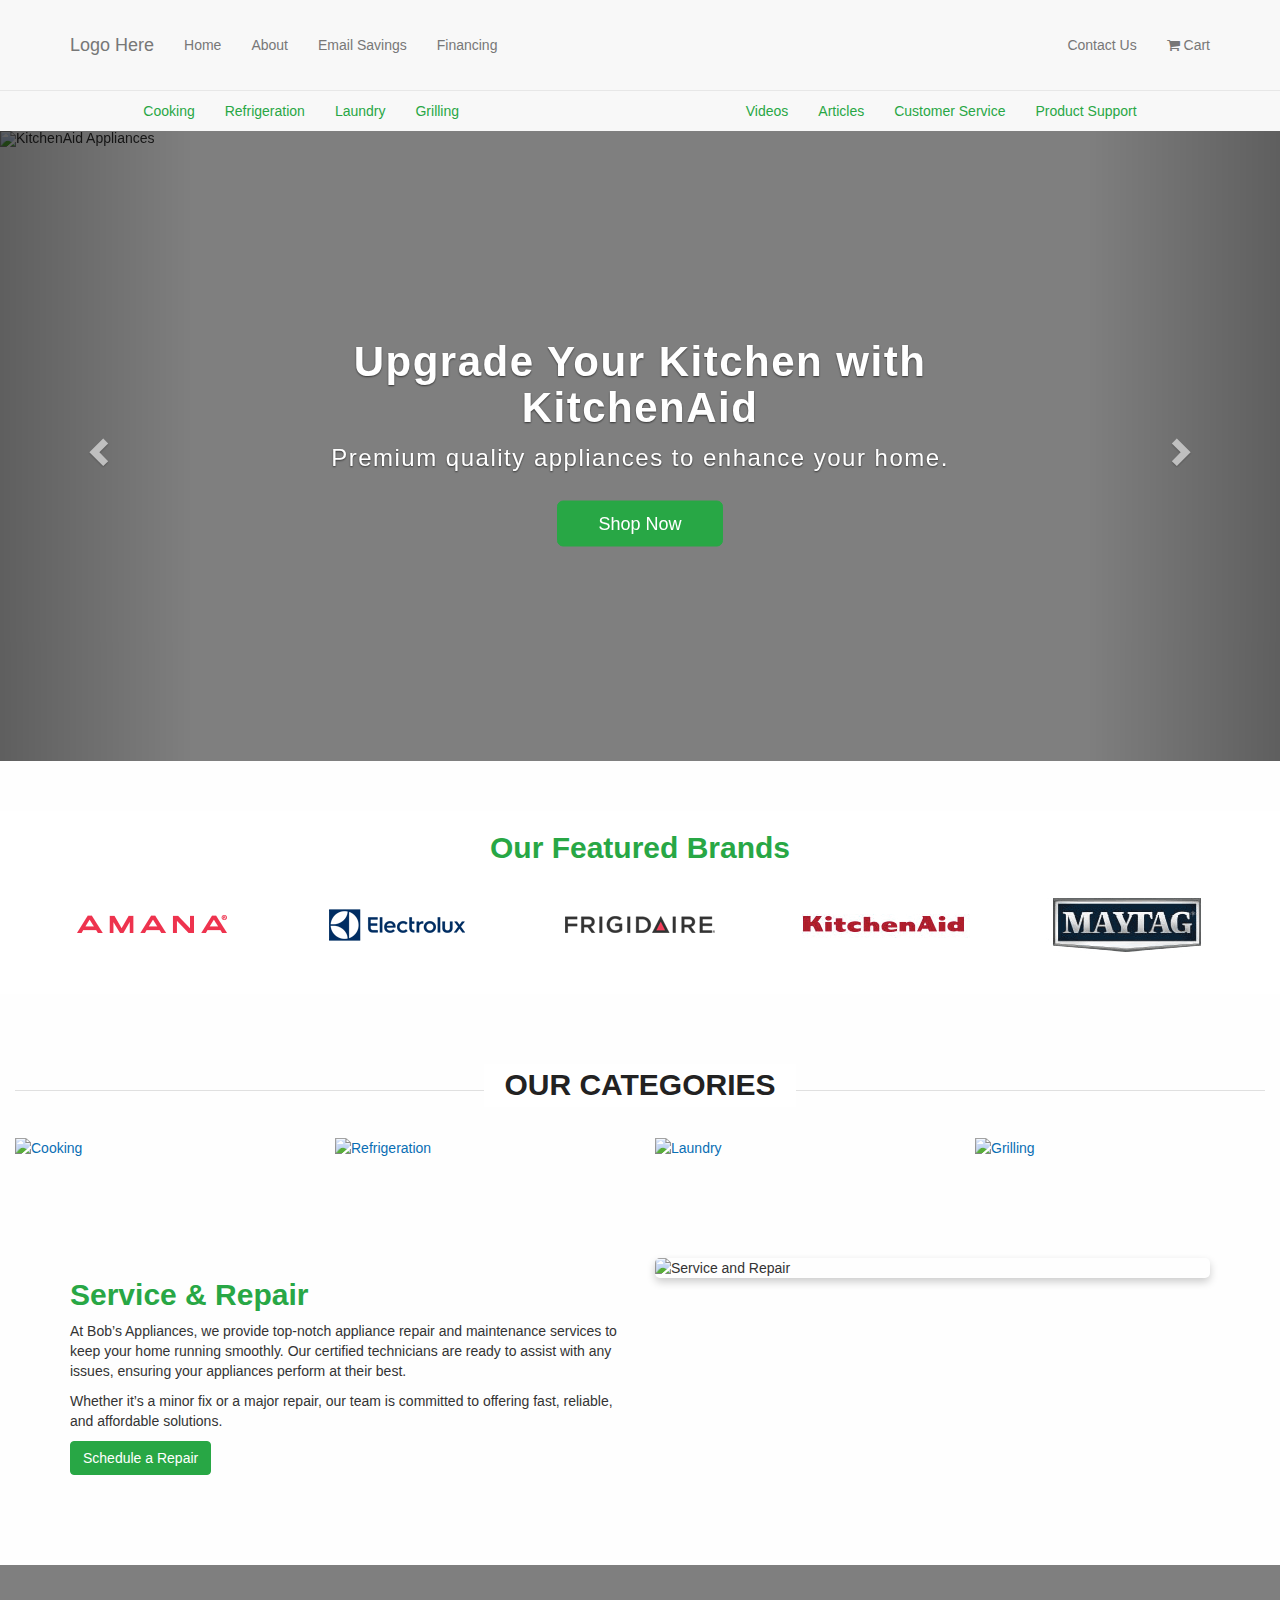
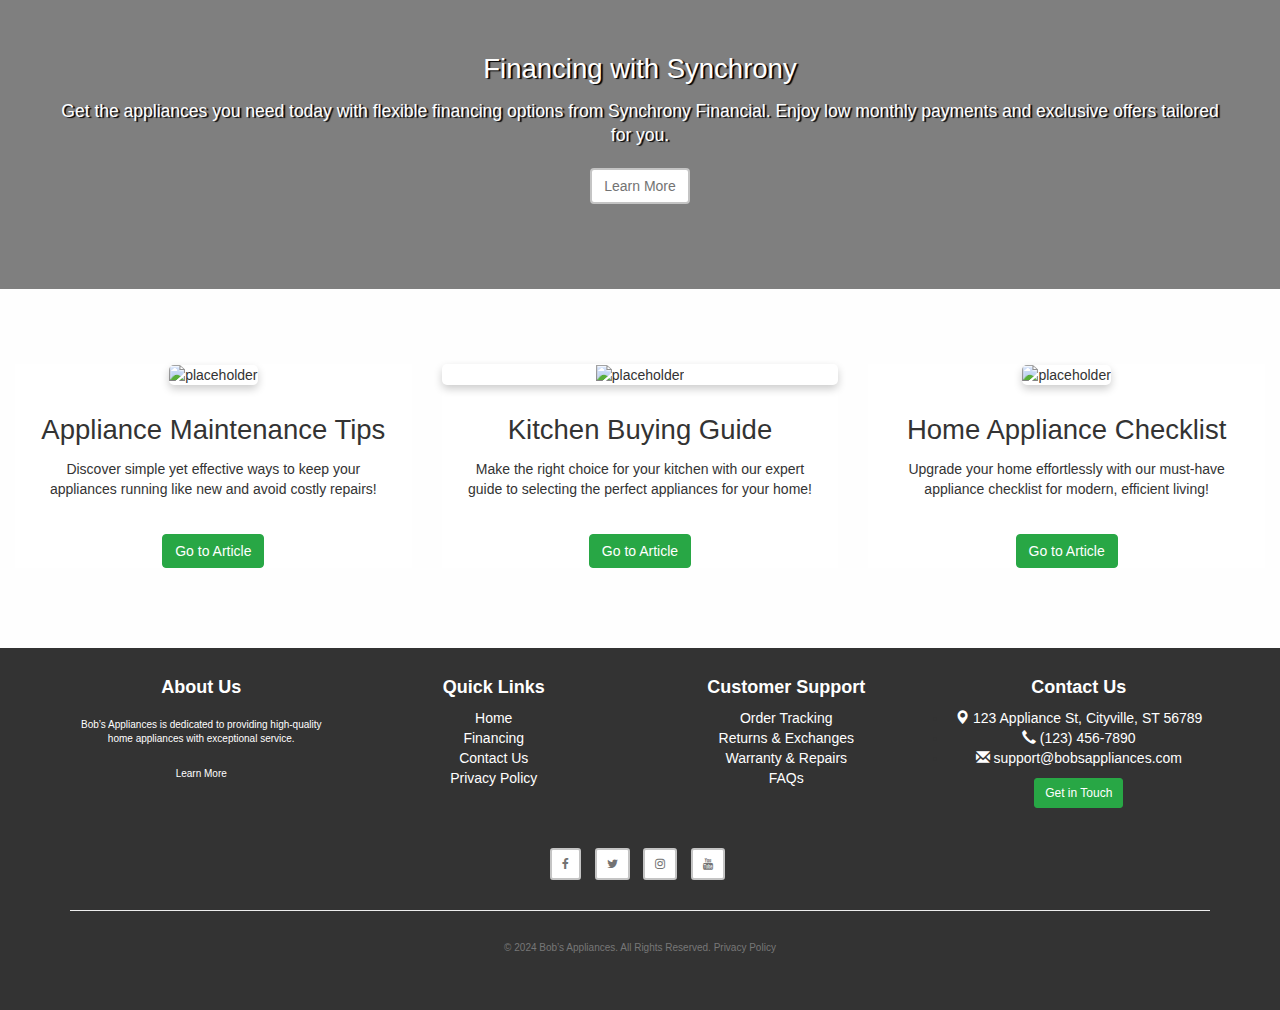
==== commit 55506b27: "took away the active class for Home link on Navbar" ====
--- a/index.html
+++ b/index.html
@@ -1,147 +1,325 @@
 <!DOCTYPE html>
 <html lang="en">
-<head>
-    <meta charset="UTF-8">
+  <head>
+    <meta charset="UTF-8" />
     <title>Bob's Appliances</title>
-    <meta name="viewport" content="width=device-width, initial-scale=1.0">
-     <link rel="stylesheet" href="./scss/reset.scss">
-     <link rel="stylesheet" href="https://maxcdn.bootstrapcdn.com/bootstrap/3.3.7/css/bootstrap.min.css" integrity="sha384-BVYiiSIFeK1dGmJRAkycuHAHRg32OmUcww7on3RYdg4Va+PmSTsz/K68vbdEjh4u" crossorigin="anonymous">
-     <link rel="stylesheet" href="./scss/MY-THEME.CSS">
-     <link rel="stylesheet" href="https://cdnjs.cloudflare.com/ajax/libs/OwlCarousel2/2.3.4/assets/owl.carousel.min.css">
-     <link rel="stylesheet" href="https://cdnjs.cloudflare.com/ajax/libs/OwlCarousel2/2.3.4/assets/owl.theme.default.min.css">
-     <link rel="canonical" href="https://getbootstrap.com/docs/3.4/examples/navbar-static-top/">
-     <link href="navbar-static-top.css" rel="stylesheet">
-     <link href="https://fonts.googleapis.com/css?family=Muli:400,700,900" rel="stylesheet">
-     <!-- FontAwesome CDN -->
-    <link rel="stylesheet" href="https://cdnjs.cloudflare.com/ajax/libs/font-awesome/4.7.0/css/font-awesome.min.css">
-
-</head>
-
-<body id="home">
-
-<nav class="navbar navbar-default navbar-static-top" style="margin-bottom: 0; padding: 20px 0px;">
-  <div class="container">
-    <div class="navbar-header">
-      <button type="button" class="navbar-toggle collapsed" data-toggle="collapse" data-target="#navbar" aria-expanded="false" aria-controls="navbar">
-        <span class="sr-only">Toggle navigation</span>
-        <span class="icon-bar"></span>
-        <span class="icon-bar"></span>
-        <span class="icon-bar"></span>
-      </button>
-      <a class="navbar-brand" href="index.html">Logo Here</a>
-    </div>
-    <div id="navbar" class="navbar-collapse collapse">
-      <ul class="nav navbar-nav">
-        <li class="active"><a href="index.html">Home</a></li>
-        <li><a href="about.html">About</a></li>
-        <li><a href="#">Email Savings</a></li>
-        <li><a href="financing.html">Financing</a></li>
-      </ul>
-      <ul class="nav navbar-nav navbar-right">
-        <li><a href="contact.html">Contact Us</a></li>
-        <li><a href="#"><i class="fa fa-shopping-cart"></i> Cart</a></li>
-      </ul>
-    </div><!--/.nav-collapse -->
-  </div>
-</nav>
-
-
-<!-- Second Navbar -->
-<nav class="navbar-default second-navbar">
-    <div class="" style="padding: 0; display: flex; justify-content: space-around">
-        <ul class="nav" style="display: flex; justify-content: center; align-items: center; white-space: nowrap; overflow: hidden;
-    text-overflow: ellipsis; color: #28a745;">
-            <li><a style="color: #28a745;" href="#cooking">Cooking</a></li>
-            <li><a style="color: #28a745;" href="#refrigeration">Refrigeration</a></li>
-            <li><a style="color: #28a745;" href="#laundry">Laundry</a></li>
-            <li><a style="color: #28a745;" href="#grilling">Grilling</a></li>
+    <meta name="viewport" content="width=device-width, initial-scale=1.0" />
+    <link rel="stylesheet" href="./scss/reset.scss" />
+    <link
+      rel="stylesheet"
+      href="https://maxcdn.bootstrapcdn.com/bootstrap/3.3.7/css/bootstrap.min.css"
+      integrity="sha384-BVYiiSIFeK1dGmJRAkycuHAHRg32OmUcww7on3RYdg4Va+PmSTsz/K68vbdEjh4u"
+      crossorigin="anonymous"
+    />
+    <link rel="stylesheet" href="./scss/MY-THEME.CSS" />
+    <link
+      rel="stylesheet"
+      href="https://cdnjs.cloudflare.com/ajax/libs/OwlCarousel2/2.3.4/assets/owl.carousel.min.css"
+    />
+    <link
+      rel="stylesheet"
+      href="https://cdnjs.cloudflare.com/ajax/libs/OwlCarousel2/2.3.4/assets/owl.theme.default.min.css"
+    />
+    <link
+      rel="canonical"
+      href="https://getbootstrap.com/docs/3.4/examples/navbar-static-top/"
+    />
+    <link href="navbar-static-top.css" rel="stylesheet" />
+    <link
+      href="https://fonts.googleapis.com/css?family=Muli:400,700,900"
+      rel="stylesheet"
+    />
+    <!-- FontAwesome CDN -->
+    <link
+      rel="stylesheet"
+      href="https://cdnjs.cloudflare.com/ajax/libs/font-awesome/4.7.0/css/font-awesome.min.css"
+    />
+  </head>
+
+  <body id="home">
+    <nav
+      class="navbar navbar-default navbar-static-top"
+      style="margin-bottom: 0; padding: 20px 0px"
+    >
+      <div class="container">
+        <div class="navbar-header">
+          <button
+            type="button"
+            class="navbar-toggle collapsed"
+            data-toggle="collapse"
+            data-target="#navbar"
+            aria-expanded="false"
+            aria-controls="navbar"
+          >
+            <span class="sr-only">Toggle navigation</span>
+            <span class="icon-bar"></span>
+            <span class="icon-bar"></span>
+            <span class="icon-bar"></span>
+          </button>
+          <a class="navbar-brand" href="index.html">Logo Here</a>
+        </div>
+        <div id="navbar" class="navbar-collapse collapse">
+          <ul class="nav navbar-nav">
+            <li><a href="index.html">Home</a></li>
+            <li><a href="about.html">About</a></li>
+            <li><a href="#">Email Savings</a></li>
+            <li><a href="financing.html">Financing</a></li>
+          </ul>
+          <ul class="nav navbar-nav navbar-right">
+            <li><a href="contact.html">Contact Us</a></li>
+            <li>
+              <a href="#"><i class="fa fa-shopping-cart"></i> Cart</a>
+            </li>
+          </ul>
+        </div>
+        <!--/.nav-collapse -->
+      </div>
+    </nav>
+
+    <!-- Second Navbar -->
+    <nav class="navbar-default second-navbar">
+      <div
+        class=""
+        style="padding: 0; display: flex; justify-content: space-around"
+      >
+        <ul
+          class="nav"
+          style="
+            display: flex;
+            justify-content: center;
+            align-items: center;
+            white-space: nowrap;
+            overflow: hidden;
+            text-overflow: ellipsis;
+            color: #28a745;
+          "
+        >
+          <li><a style="color: #28a745" href="#cooking">Cooking</a></li>
+          <li>
+            <a style="color: #28a745" href="#refrigeration">Refrigeration</a>
+          </li>
+          <li><a style="color: #28a745" href="#laundry">Laundry</a></li>
+          <li><a style="color: #28a745" href="#grilling">Grilling</a></li>
         </ul>
-        <ul class="nav" style="display: flex; justify-content: center; align-items: center; white-space: nowrap; overflow: hidden;
-    text-overflow: ellipsis;">
-            <li><a style="color: #28a745;" href="#">Videos</a></li>
-            <li><a style="color: #28a745;" href="#">Articles</a></li>
-            <li><a style="color: #28a745;" href="#laundry">Customer Service</a></li>
-            <li><a style="color: #28a745;" href="#">Product Support</a></li>
+        <ul
+          class="nav"
+          style="
+            display: flex;
+            justify-content: center;
+            align-items: center;
+            white-space: nowrap;
+            overflow: hidden;
+            text-overflow: ellipsis;
+          "
+        >
+          <li><a style="color: #28a745" href="#">Videos</a></li>
+          <li><a style="color: #28a745" href="#">Articles</a></li>
+          <li>
+            <a style="color: #28a745" href="#laundry">Customer Service</a>
+          </li>
+          <li><a style="color: #28a745" href="#">Product Support</a></li>
         </ul>
-    </div>
-</nav>
-
-<div id="page-content-wrap" class="clearfix container-fluid">  
-    <div class="row"> 
-
-<!-- Jumbotron/Carousel for featured appliances -->
-<header>
-    <div id="heroCarousel" class="carousel slide" data-ride="carousel" data-interval="6000">
-        <div class="carousel-inner">
-            <div class="item active">
-                <img src="https://linqcdn.avbportal.com/images/c86fe15b-102d-493e-85f7-b6d67ee5dd7f.jpg" class="img-fluid" alt="KitchenAid Appliances" style="height: 70vh; object-fit: cover; width: 100%;">
+      </div>
+    </nav>
+
+    <div id="page-content-wrap" class="clearfix container-fluid">
+      <div class="row">
+        <!-- Jumbotron/Carousel for featured appliances -->
+        <header>
+          <div
+            id="heroCarousel"
+            class="carousel slide"
+            data-ride="carousel"
+            data-interval="6000"
+          >
+            <div class="carousel-inner">
+              <div class="item active">
+                <img
+                  src="https://linqcdn.avbportal.com/images/c86fe15b-102d-493e-85f7-b6d67ee5dd7f.jpg"
+                  class="img-fluid"
+                  alt="KitchenAid Appliances"
+                  style="height: 70vh; object-fit: cover; width: 100%"
+                />
                 <div class="overlay"></div>
-                <div class="carousel-caption text-center" style="top: 50%; transform: translateY(-50%);">
-                    <h1 class="text-white" style="font-size: 42px; letter-spacing: 1.5px">Upgrade Your Kitchen with KitchenAid</h1>
-                    <p class="text-white" style="font-size: 24px; margin-bottom: 25px; letter-spacing: 1.5px">Premium quality appliances to enhance your home.</p>
-                    <a href="#shop" class="btn btn-primary btn-lg bg-green"  style="padding: 10px 40px;">Shop Now</a>
-                </div>
-            </div>
-            <div class="item">
-                <img src="https://www.whirlpool.com/is/image/content/dam/business-unit/whirlpool/en-us/marketing-content/site-assets/page-content/2024-q3-homepage-refresh/Kitchen_FO.jpg?fmt=png-alpha&qlt=85,0&resMode=sharp2&op_usm=1.75,0.3,2,0&scl=1&constrain=fit,1" class="img-fluid" alt="Whirlpool Appliances" style="height: 70vh; object-fit: cover; width: 100%;">
+                <div
+                  class="carousel-caption text-center"
+                  style="top: 50%; transform: translateY(-50%)"
+                >
+                  <h1
+                    class="text-white"
+                    style="font-size: 42px; letter-spacing: 1.5px"
+                  >
+                    Upgrade Your Kitchen with KitchenAid
+                  </h1>
+                  <p
+                    class="text-white"
+                    style="
+                      font-size: 24px;
+                      margin-bottom: 25px;
+                      letter-spacing: 1.5px;
+                    "
+                  >
+                    Premium quality appliances to enhance your home.
+                  </p>
+                  <a
+                    href="#shop"
+                    class="btn btn-primary btn-lg bg-green"
+                    style="padding: 10px 40px"
+                    >Shop Now</a
+                  >
+                </div>
+              </div>
+              <div class="item">
+                <img
+                  src="https://www.whirlpool.com/is/image/content/dam/business-unit/whirlpool/en-us/marketing-content/site-assets/page-content/2024-q3-homepage-refresh/Kitchen_FO.jpg?fmt=png-alpha&qlt=85,0&resMode=sharp2&op_usm=1.75,0.3,2,0&scl=1&constrain=fit,1"
+                  class="img-fluid"
+                  alt="Whirlpool Appliances"
+                  style="height: 70vh; object-fit: cover; width: 100%"
+                />
                 <div class="overlay"></div>
-                <div class="carousel-caption text-center" style="top: 50%; transform: translateY(-50%);">
-                    <h1 class="text-white" style="font-size: 42px; letter-spacing: 1.5px">Whirlpool Innovation for Your Home</h1>
-                    <p class="text-white" style="font-size: 24px; margin-bottom: 25px; letter-spacing: 1.5px">Reliable and efficient appliances for everyday living.</p>
-                    <a href="#shop" class="btn btn-primary btn-lg bg-green" style="padding: 10px 40px;">Shop Now</a>
-                </div>
-            </div>
-            <div class="item">
-                <img src="https://mobileimages.lowes.com/productimages/e310b118-4774-4d09-861e-063652404272/08791935.jpg" class="img-fluid" alt="Maytag Appliances" style="height: 70vh; object-fit: cover; width: 100%;">
+                <div
+                  class="carousel-caption text-center"
+                  style="top: 50%; transform: translateY(-50%)"
+                >
+                  <h1
+                    class="text-white"
+                    style="font-size: 42px; letter-spacing: 1.5px"
+                  >
+                    Whirlpool Innovation for Your Home
+                  </h1>
+                  <p
+                    class="text-white"
+                    style="
+                      font-size: 24px;
+                      margin-bottom: 25px;
+                      letter-spacing: 1.5px;
+                    "
+                  >
+                    Reliable and efficient appliances for everyday living.
+                  </p>
+                  <a
+                    href="#shop"
+                    class="btn btn-primary btn-lg bg-green"
+                    style="padding: 10px 40px"
+                    >Shop Now</a
+                  >
+                </div>
+              </div>
+              <div class="item">
+                <img
+                  src="https://mobileimages.lowes.com/productimages/e310b118-4774-4d09-861e-063652404272/08791935.jpg"
+                  class="img-fluid"
+                  alt="Maytag Appliances"
+                  style="height: 70vh; object-fit: cover; width: 100%"
+                />
                 <div class="overlay"></div>
-                <div class="carousel-caption text-center" style="top: 50%; transform: translateY(-50%);">
-                    <h1 class="text-white"  style="font-size: 42px; letter-spacing: 1.5px">Durability You Can Trust</h1>
-                    <p class="text-white" style="font-size: 24px; margin-bottom: 25px; letter-spacing: 1.5px">Maytag appliances built for long-lasting performance.</p>
-                    <a href="#shop" class="btn btn-primary btn-lg bg-green" style="padding: 10px 40px;">Shop Now</a>
-                </div>
-            </div>
-        </div>
-        <a class="left carousel-control" href="#heroCarousel" data-slide="prev">
-            <span class="glyphicon glyphicon-chevron-left"></span>
-        </a>
-        <a class="right carousel-control" href="#heroCarousel" data-slide="next">
-            <span class="glyphicon glyphicon-chevron-right"></span>
-        </a>
-    </div>
-</header>
-
-
-<!-- Owl Carousel on Brands -->
-<section id="featured-brands" class="container-fluid text-center section-margin" style="margin-top: 50px;">
-    <h2 style="color: #28a745;">Our Featured Brands</h2>
-    <div class="row">
-        <div class="col-sm-12">
-            <div class="featured-brand-container owl-carousel carousel-side-nav">
+                <div
+                  class="carousel-caption text-center"
+                  style="top: 50%; transform: translateY(-50%)"
+                >
+                  <h1
+                    class="text-white"
+                    style="font-size: 42px; letter-spacing: 1.5px"
+                  >
+                    Durability You Can Trust
+                  </h1>
+                  <p
+                    class="text-white"
+                    style="
+                      font-size: 24px;
+                      margin-bottom: 25px;
+                      letter-spacing: 1.5px;
+                    "
+                  >
+                    Maytag appliances built for long-lasting performance.
+                  </p>
+                  <a
+                    href="#shop"
+                    class="btn btn-primary btn-lg bg-green"
+                    style="padding: 10px 40px"
+                    >Shop Now</a
+                  >
+                </div>
+              </div>
+            </div>
+            <a
+              class="left carousel-control"
+              href="#heroCarousel"
+              data-slide="prev"
+            >
+              <span class="glyphicon glyphicon-chevron-left"></span>
+            </a>
+            <a
+              class="right carousel-control"
+              href="#heroCarousel"
+              data-slide="next"
+            >
+              <span class="glyphicon glyphicon-chevron-right"></span>
+            </a>
+          </div>
+        </header>
+
+        <!-- Owl Carousel on Brands -->
+        <section
+          id="featured-brands"
+          class="container-fluid text-center section-margin"
+          style="margin-top: 50px"
+        >
+          <h2 style="color: #28a745">Our Featured Brands</h2>
+          <div class="row">
+            <div class="col-sm-12">
+              <div
+                class="featured-brand-container owl-carousel carousel-side-nav"
+              >
                 <div class="item">
-                    <img src="./img/AMN.png" alt="KitchenAid" class="img-responsive center-block">
+                  <img
+                    src="./img/AMN.png"
+                    alt="KitchenAid"
+                    class="img-responsive center-block"
+                  />
                 </div>
                 <div class="item">
-                    <img src="./img/ELECTROLUX.png" alt="Whirlpool" class="img-responsive center-block">
+                  <img
+                    src="./img/ELECTROLUX.png"
+                    alt="Whirlpool"
+                    class="img-responsive center-block"
+                  />
                 </div>
                 <div class="item">
-                    <img src="./img/FRIG.png" alt="Amana" class="img-responsive center-block">
+                  <img
+                    src="./img/FRIG.png"
+                    alt="Amana"
+                    class="img-responsive center-block"
+                  />
                 </div>
                 <div class="item">
-                    <img src="./img/KTA.png" alt="Maytag" class="img-responsive center-block">
+                  <img
+                    src="./img/KTA.png"
+                    alt="Maytag"
+                    class="img-responsive center-block"
+                  />
                 </div>
                 <div class="item">
-                    <img src="./img/MAY.png" alt="Electrolux" class="img-responsive center-block">
+                  <img
+                    src="./img/MAY.png"
+                    alt="Electrolux"
+                    class="img-responsive center-block"
+                  />
                 </div>
                 <div class="item">
-                    <img src="./img/whirl.png" alt="Frigidaire" class="img-responsive center-block">
-                </div>
-            </div>
-        </div>
-    </div>
-</section>
-
-<!-- Boostrap Grid Structure -->
-<!-- <section id="featured-brands" class="container-fluid text-center section-margin">
+                  <img
+                    src="./img/whirl.png"
+                    alt="Frigidaire"
+                    class="img-responsive center-block"
+                  />
+                </div>
+              </div>
+            </div>
+          </div>
+        </section>
+
+        <!-- Boostrap Grid Structure -->
+        <!-- <section id="featured-brands" class="container-fluid text-center section-margin">
     <h2>Our Featured Brands</h2>
     <div class="row">
         <div class="col-xs-6 col-sm-4 col-md-2">
@@ -165,197 +343,374 @@
     </div>
 </section> -->
 
-
-<section class="boxed-container section-margin">
-    <div class="section-header-banner-bg">
-        <div class="section-header-banner">
-            <p class="section-header">Our Categories</p>
-        </div>
-    </div>
-    <div class="featured-boxes">
-        <div class="row">
-            <div class="col-md-3 col-sm-6 col-xs-6">
-                <a class="featured-box-04 featured-box-wrap" href="#" title="Cooking">
-                    <img class="img-fluid" src="https://www.parkaveappliance.com/cdn/shop/files/frzizvkzbuoh.jpg?v=1741502883&width=1757" alt="Cooking">
-                    <div class="caption">Shop Now</div>
+        <section class="boxed-container section-margin">
+          <div class="section-header-banner-bg">
+            <div class="section-header-banner">
+              <p class="section-header">Our Categories</p>
+            </div>
+          </div>
+          <div class="featured-boxes">
+            <div class="row">
+              <div class="col-md-3 col-sm-6 col-xs-6">
+                <a
+                  class="featured-box-04 featured-box-wrap"
+                  href="#"
+                  title="Cooking"
+                >
+                  <img
+                    class="img-fluid"
+                    src="https://www.parkaveappliance.com/cdn/shop/files/frzizvkzbuoh.jpg?v=1741502883&width=1757"
+                    alt="Cooking"
+                  />
+                  <div class="caption">Shop Now</div>
                 </a>
-            </div>
-            <div class="col-md-3 col-sm-6 col-xs-6">
-                <a class="featured-box-05 featured-box-wrap" href="#" title="Refrigeration">
-                    <img class="img-fluid" src="https://www.parkaveappliance.com/cdn/shop/files/frmhewfvmakc.png?v=1741550754&width=1125" alt="Refrigeration">
-                    <div class="caption">Shop Now</div>
+              </div>
+              <div class="col-md-3 col-sm-6 col-xs-6">
+                <a
+                  class="featured-box-05 featured-box-wrap"
+                  href="#"
+                  title="Refrigeration"
+                >
+                  <img
+                    class="img-fluid"
+                    src="https://www.parkaveappliance.com/cdn/shop/files/frmhewfvmakc.png?v=1741550754&width=1125"
+                    alt="Refrigeration"
+                  />
+                  <div class="caption">Shop Now</div>
                 </a>
-            </div>
-            <div class="col-md-3 col-sm-6 col-xs-6">
-                <a class="featured-box-06 featured-box-wrap" href="#" title="Laundry">
-                    <img class="img-fluid" src="https://www.parkaveappliance.com/cdn/shop/files/memabcuukqxp.jpg?v=1741522861&width=1125" alt="Laundry">
-                    <div class="caption">Shop Now</div>
+              </div>
+              <div class="col-md-3 col-sm-6 col-xs-6">
+                <a
+                  class="featured-box-06 featured-box-wrap"
+                  href="#"
+                  title="Laundry"
+                >
+                  <img
+                    class="img-fluid"
+                    src="https://www.parkaveappliance.com/cdn/shop/files/memabcuukqxp.jpg?v=1741522861&width=1125"
+                    alt="Laundry"
+                  />
+                  <div class="caption">Shop Now</div>
                 </a>
-            </div>
-            <div class="col-md-3 col-sm-6 col-xs-6">
-                <a class="featured-box-07 featured-box-wrap" href="#" title="Grilling">
-                    <img class="img-fluid" src="https://www.parkaveappliance.com/cdn/shop/files/frhqmaebvgif_e29c3618-9435-409c-8ebf-2b2fac3239b6.jpg?v=1741551069&width=1375" alt="Grilling">
-                    <div class="caption">Shop Now</div>
+              </div>
+              <div class="col-md-3 col-sm-6 col-xs-6">
+                <a
+                  class="featured-box-07 featured-box-wrap"
+                  href="#"
+                  title="Grilling"
+                >
+                  <img
+                    class="img-fluid"
+                    src="https://www.parkaveappliance.com/cdn/shop/files/frhqmaebvgif_e29c3618-9435-409c-8ebf-2b2fac3239b6.jpg?v=1741551069&width=1375"
+                    alt="Grilling"
+                  />
+                  <div class="caption">Shop Now</div>
                 </a>
-            </div>
-        </div>
-    </div>
-</section> <!-- /featured-offers -->
-
-
-      <!-- Financing with Synchrony Section -->
-<section class="container-fluid section-margin">
-    <div class="row no-gutter featured-rows">
-        <div class="col-xs-12">
-            <div class="featured-row-wrap">
+              </div>
+            </div>
+          </div>
+        </section>
+        <!-- /featured-offers -->
+
+              <section class="container section-margin">
+          <div class="row">
+            <!-- Text Content -->
+            <div class="col-md-6" style="padding-bottom: 20px;">
+              <h2 style="color: #28a745;">Service & Repair</h2>
+              <p>
+                At Bob’s Appliances, we provide top-notch appliance repair and
+                maintenance services to keep your home running smoothly. Our
+                certified technicians are ready to assist with any issues,
+                ensuring your appliances perform at their best.
+              </p>
+              <p>
+                Whether it’s a minor fix or a major repair, our team is
+                committed to offering fast, reliable, and affordable solutions.
+              </p>
+              <a href="contact.html" class="btn btn-primary bg-green"
+                >Schedule a Repair</a
+              >
+            </div>
+
+            <!-- Image -->
+            <div class="col-md-6">
+              <img
+                src="https://res.cloudinary.com/jerrick/image/upload/c_scale,f_jpg,q_auto/5fa22b757b0c2b001c0ed165.jpg"
+                alt="Service and Repair"
+                class="img-responsive img-shadow"
+              />
+            </div>
+          </div>
+        </section>
+
+        <!-- Financing with Synchrony Section -->
+        <section class="container-fluid section-margin">
+          <div class="row no-gutter featured-rows">
+            <div class="col-xs-12">
+              <div class="featured-row-wrap">
                 <!-- <div class="featured-row-background"></div> -->
                 <div class="overlay"></div>
                 <div class="caption">
-                    <p class="caption-title">Financing with Synchrony</p>
-                    <p class="caption-desc">Get the appliances you need today with flexible financing options from Synchrony Financial. Enjoy low monthly payments and exclusive offers tailored for you.</p>
-                    <a class="btn btn-default" href="financing.html" title="Learn More">Learn More</a>
-                </div>
-            </div>
-        </div>
-    </div>
-</section>
-
-
-<!-- Articles of Products -->
-      <section class="boxed-container section-margin">
-        <div class="row featured-cards">
-          <div class="col-sm-4 col-xs-12">
-            <div class="featured-card-01 featured-card-wrap">
-              <div class="card-img">
-                <img class="img-fluid img-shadow" src="https://wilshirerefrigeration.com/wp-content/uploads/2020/07/Male-Technician-With-Screwdriver-Repairing-Refrigerator-in-Kitchen.jpg" width="400px" height="300px" alt="placeholder" title="placeholder"> <!-- Could add a shadow to the images -->
-              </div>
-              <div class="card-caption">
-                <p class="caption-title">Appliance Maintenance Tips</p>
-                <p class="caption-desc">Discover simple yet effective ways to keep your appliances running like new and avoid costly repairs!</p>
-              </div>
-              <div class="card-action">
-                <a class="btn btn-primary btn-cta bg-green" href="./blog-1.html" title="placeholder">Go to Article</a>
-              </div>
-            </div>
-          </div>
-          <div class="col-sm-4 col-xs-12">
-            <div class="featured-card-02 featured-card-wrap">
-              <div class="card-img img-shadow">
-                <img class="img-fluid" src="https://homeprideinc.com/wp-content/uploads/2022/06/Gray-kitchen-cabinets-1024x722.jpg" alt="placeholder" title="placeholder" width="400px" height="300px">
-              </div>
-              <div class="card-caption">
-                <p class="caption-title">Kitchen Buying Guide</p>
-                <p class="caption-desc">Make the right choice for your kitchen with our expert guide to selecting the perfect appliances for your home!</p>
-              </div>
-              <div class="card-action">
-                <a class="btn btn-primary btn-cta bg-green" href="./blog-2.html" title="placeholder">Go to Article</a>
-              </div>
-            </div>
-          </div>
-          <div class="col-sm-4 col-xs-12">
-            <div class="featured-card-03 featured-card-wrap">
-              <div class="card-img">
-                <img class="img-fluid img-shadow" src="https://kbbonline.com/wp-content/uploads/2022/02/Survey_AdobeStock_329322060.jpg" alt="placeholder" title="placeholder" width="400px" height="300px">
-              </div>
-              <div class="card-caption">
-                <p class="caption-title">Home Appliance Checklist</p>
-                <p class="caption-desc">Upgrade your home effortlessly with our must-have appliance checklist for modern, efficient living!</p>
-              </div>
-              <div class="card-action">
-                <a class="btn btn-primary btn-cta bg-green" href="./blog-3.html" title="placeholder">Go to Article</a>
-              </div>
-            </div>
-          </div>
-        </div>
-      </section>
+                  <p class="caption-title">Financing with Synchrony</p>
+                  <p class="caption-desc">
+                    Get the appliances you need today with flexible financing
+                    options from Synchrony Financial. Enjoy low monthly payments
+                    and exclusive offers tailored for you.
+                  </p>
+                  <a
+                    class="btn btn-default"
+                    href="financing.html"
+                    title="Learn More"
+                    >Learn More</a
+                  >
+                </div>
+              </div>
+            </div>
+          </div>
+        </section>
+
+        <!-- Articles of Products -->
+        <section class="boxed-container section-margin">
+          <div class="row featured-cards">
+            <div class="col-sm-4 col-xs-12">
+              <div class="featured-card-01 featured-card-wrap">
+                <div class="card-img">
+                  <img
+                    class="img-fluid img-shadow"
+                    src="https://wilshirerefrigeration.com/wp-content/uploads/2020/07/Male-Technician-With-Screwdriver-Repairing-Refrigerator-in-Kitchen.jpg"
+                    width="400px"
+                    height="300px"
+                    alt="placeholder"
+                    title="placeholder"
+                  />
+                  <!-- Could add a shadow to the images -->
+                </div>
+                <div class="card-caption">
+                  <p class="caption-title">Appliance Maintenance Tips</p>
+                  <p class="caption-desc">
+                    Discover simple yet effective ways to keep your appliances
+                    running like new and avoid costly repairs!
+                  </p>
+                </div>
+                <div class="card-action">
+                  <a
+                    class="btn btn-primary btn-cta bg-green"
+                    href="./blog-1.html"
+                    title="placeholder"
+                    >Go to Article</a
+                  >
+                </div>
+              </div>
+            </div>
+            <div class="col-sm-4 col-xs-12">
+              <div class="featured-card-02 featured-card-wrap">
+                <div class="card-img img-shadow">
+                  <img
+                    class="img-fluid"
+                    src="https://homeprideinc.com/wp-content/uploads/2022/06/Gray-kitchen-cabinets-1024x722.jpg"
+                    alt="placeholder"
+                    title="placeholder"
+                    width="400px"
+                    height="300px"
+                  />
+                </div>
+                <div class="card-caption">
+                  <p class="caption-title">Kitchen Buying Guide</p>
+                  <p class="caption-desc">
+                    Make the right choice for your kitchen with our expert guide
+                    to selecting the perfect appliances for your home!
+                  </p>
+                </div>
+                <div class="card-action">
+                  <a
+                    class="btn btn-primary btn-cta bg-green"
+                    href="./blog-2.html"
+                    title="placeholder"
+                    >Go to Article</a
+                  >
+                </div>
+              </div>
+            </div>
+            <div class="col-sm-4 col-xs-12">
+              <div class="featured-card-03 featured-card-wrap">
+                <div class="card-img">
+                  <img
+                    class="img-fluid img-shadow"
+                    src="https://kbbonline.com/wp-content/uploads/2022/02/Survey_AdobeStock_329322060.jpg"
+                    alt="placeholder"
+                    title="placeholder"
+                    width="400px"
+                    height="300px"
+                  />
+                </div>
+                <div class="card-caption">
+                  <p class="caption-title">Home Appliance Checklist</p>
+                  <p class="caption-desc">
+                    Upgrade your home effortlessly with our must-have appliance
+                    checklist for modern, efficient living!
+                  </p>
+                </div>
+                <div class="card-action">
+                  <a
+                    class="btn btn-primary btn-cta bg-green"
+                    href="./blog-3.html"
+                    title="placeholder"
+                    >Go to Article</a
+                  >
+                </div>
+              </div>
+            </div>
+          </div>
+        </section>
 
   
-
-    </div>
-</div>   <!--  /page-content-wrap -->
-
-
-    <!-- Footer Section -->
- <footer class="footer">
-  <div class="container">
-    <div class="row" style="padding-top: 20px;">
-      <!-- About Section -->
-      <div class="col-md-3 col-sm-6 text-center" style="padding-bottom: 10px;">
-        <h4 class="text-white">About Us</h4>
-        <p class="text-white">Bob’s Appliances is dedicated to providing high-quality home appliances with exceptional service.</p>
-        <p><a class="text-white" href="about.html">Learn More</a></p>
-      </div>
-
-      <!-- Quick Links -->
-      <div class="col-md-3 col-sm-6 text-center" style="padding-bottom: 10px;">
-        <h4 class="text-white">Quick Links</h4>
-        <ul class="list-unstyled">
-          <li><a class="text-white" href="index.html">Home</a></li>
-          <li><a class="text-white" href="financing.html">Financing</a></li>
-          <li><a class="text-white" href="contact.html">Contact Us</a></li>
-          <li><a class="text-white" href="privacy-policy.html">Privacy Policy</a></li>
-        </ul>
-      </div>
-
-      <!-- Customer Support -->
-      <div class="col-md-3 col-sm-6 text-center" style="padding-bottom: 10px;">
-        <h4 class="text-white">Customer Support</h4>
-        <ul class="list-unstyled">
-          <li><a class="text-white" href="#">Order Tracking</a></li>
-          <li><a class="text-white" href="#">Returns & Exchanges</a></li>
-          <li><a class="text-white" href="#">Warranty & Repairs</a></li>
-          <li><a class="text-white" href="#">FAQs</a></li>
-        </ul>
-      </div>
-
-      <!-- Contact Information -->
-      <div class="col-md-3 col-sm-6 text-center" style="padding-bottom: 30px;">
-        <h4 class="text-white">Contact Us</h4>
-        <li><a class="text-white" href="#"><i class="glyphicon glyphicon-map-marker"></i> 123 Appliance St, Cityville, ST 56789</a></li>
-          <li><a class="text-white" href="#"><i class="glyphicon glyphicon-earphone"></i> (123) 456-7890</a></li>
-          <li><a class="text-white" href="#"><i class="glyphicon glyphicon-envelope"></i> support@bobsappliances.com</a></li>
-       
-        <p class="text-white"><a href="contact.html" class="btn btn-primary btn-sm bg-green">Get in Touch</a></p>
       </div>
     </div>
 
-    <!-- Social Media Links -->
-    <div class="row text-center">
-      <div class="col-md-12">
-        <ul class="list-inline">
-          <li><a href="#" class="btn btn-default btn-sm"><i class="fa fa-facebook"></i></a></li>
-          <li><a href="#" class="btn btn-default btn-sm"><i class="fa fa-twitter"></i></a></li>
-          <li><a href="#" class="btn btn-default btn-sm"><i class="fa fa-instagram"></i></a></li>
-          <li><a href="#" class="btn btn-default btn-sm"><i class="fa fa-youtube"></i></a></li>
-        </ul>
+    <!--  /page-content-wrap -->
+
+    <!-- Footer Section -->
+    <footer class="footer">
+      <div class="container">
+        <div class="row" style="padding-top: 20px">
+          <!-- About Section -->
+          <div
+            class="col-md-3 col-sm-6 text-center"
+            style="padding-bottom: 10px"
+          >
+            <h4 class="text-white">About Us</h4>
+            <p class="text-white">
+              Bob’s Appliances is dedicated to providing high-quality home
+              appliances with exceptional service.
+            </p>
+            <p><a class="text-white" href="about.html">Learn More</a></p>
+          </div>
+
+          <!-- Quick Links -->
+          <div
+            class="col-md-3 col-sm-6 text-center"
+            style="padding-bottom: 10px"
+          >
+            <h4 class="text-white">Quick Links</h4>
+            <ul class="list-unstyled">
+              <li><a class="text-white" href="index.html">Home</a></li>
+              <li><a class="text-white" href="financing.html">Financing</a></li>
+              <li><a class="text-white" href="contact.html">Contact Us</a></li>
+              <li>
+                <a class="text-white" href="privacy-policy.html"
+                  >Privacy Policy</a
+                >
+              </li>
+            </ul>
+          </div>
+
+          <!-- Customer Support -->
+          <div
+            class="col-md-3 col-sm-6 text-center"
+            style="padding-bottom: 10px"
+          >
+            <h4 class="text-white">Customer Support</h4>
+            <ul class="list-unstyled">
+              <li><a class="text-white" href="#">Order Tracking</a></li>
+              <li><a class="text-white" href="#">Returns & Exchanges</a></li>
+              <li><a class="text-white" href="#">Warranty & Repairs</a></li>
+              <li><a class="text-white" href="#">FAQs</a></li>
+            </ul>
+          </div>
+
+          <!-- Contact Information -->
+          <div
+            class="col-md-3 col-sm-6 text-center"
+            style="padding-bottom: 30px"
+          >
+            <h4 class="text-white">Contact Us</h4>
+            <li>
+              <a class="text-white" href="#"
+                ><i class="glyphicon glyphicon-map-marker"></i> 123 Appliance
+                St, Cityville, ST 56789</a
+              >
+            </li>
+            <li>
+              <a class="text-white" href="#"
+                ><i class="glyphicon glyphicon-earphone"></i> (123) 456-7890</a
+              >
+            </li>
+            <li>
+              <a class="text-white" href="#"
+                ><i class="glyphicon glyphicon-envelope"></i>
+                support@bobsappliances.com</a
+              >
+            </li>
+
+            <p class="text-white">
+              <a href="contact.html" class="btn btn-primary btn-sm bg-green"
+                >Get in Touch</a
+              >
+            </p>
+          </div>
+        </div>
+
+        <!-- Social Media Links -->
+        <div class="row text-center">
+          <div class="col-md-12">
+            <ul class="list-inline">
+              <li>
+                <a href="#" class="btn btn-default btn-sm"
+                  ><i class="fa fa-facebook"></i
+                ></a>
+              </li>
+              <li>
+                <a href="#" class="btn btn-default btn-sm"
+                  ><i class="fa fa-twitter"></i
+                ></a>
+              </li>
+              <li>
+                <a href="#" class="btn btn-default btn-sm"
+                  ><i class="fa fa-instagram"></i
+                ></a>
+              </li>
+              <li>
+                <a href="#" class="btn btn-default btn-sm"
+                  ><i class="fa fa-youtube"></i
+                ></a>
+              </li>
+            </ul>
+          </div>
+        </div>
+
+        <hr />
+
+        <!-- Copyright -->
+        <div class="row text-center">
+          <div class="col-md-12" style="padding-bottom: 45px">
+            <p class="text-muted">
+              &copy; 2024 Bob’s Appliances. All Rights Reserved.
+              <a class="text-muted" href="./privacy.html">Privacy Policy</a>
+            </p>
+          </div>
+        </div>
       </div>
-    </div>
-
-    <hr>
-
-    <!-- Copyright -->
-    <div class="row text-center">
-      <div class="col-md-12" style="padding-bottom: 45px;">
-        <p class="text-muted">&copy; 2024 Bob’s Appliances. All Rights Reserved. <a class="text-muted" href="./privacy.html">Privacy Policy</a></p>
-      </div>
-    </div>
-  </div>
-</footer>
-
-
-
-
-    
-
-  <script defer src="https://code.jquery.com/jquery-3.3.1.min.js" integrity="sha256-FgpCb/KJQlLNfOu91ta32o/NMZxltwRo8QtmkMRdAu8=" crossorigin="anonymous"></script>
-  <script defer src="https://maxcdn.bootstrapcdn.com/bootstrap/3.3.7/js/bootstrap.min.js"></script>
-  <script defer src="https://cdnjs.cloudflare.com/ajax/libs/OwlCarousel2/2.3.4/owl.carousel.min.js"></script>
-  <script defer src="./js/heroCarousel.js"></script>
-  <script defer src="./js/owlCarousel.js"></script>
-  
-
-  <!-- Klaviyo Integration -->
-  <!-- <script type="text/javascript">
+    </footer>
+
+    <script
+      defer
+      src="https://code.jquery.com/jquery-3.3.1.min.js"
+      integrity="sha256-FgpCb/KJQlLNfOu91ta32o/NMZxltwRo8QtmkMRdAu8="
+      crossorigin="anonymous"
+    ></script>
+    <script
+      defer
+      src="https://maxcdn.bootstrapcdn.com/bootstrap/3.3.7/js/bootstrap.min.js"
+    ></script>
+    <script
+      defer
+      src="https://cdnjs.cloudflare.com/ajax/libs/OwlCarousel2/2.3.4/owl.carousel.min.js"
+    ></script>
+    <script defer src="./js/heroCarousel.js"></script>
+    <script defer src="./js/owlCarousel.js"></script>
+
+    <!-- Klaviyo Integration -->
+    <!-- <script type="text/javascript">
   (function() {
       var KlaviyoScript = document.createElement("script");
       KlaviyoScript.type = "text/javascript";
@@ -364,6 +719,5 @@
       document.getElementsByTagName("head")[0].appendChild(KlaviyoScript);
   })();
 </script> -->
-
-</body>
-</html> +  </body>
+</html>
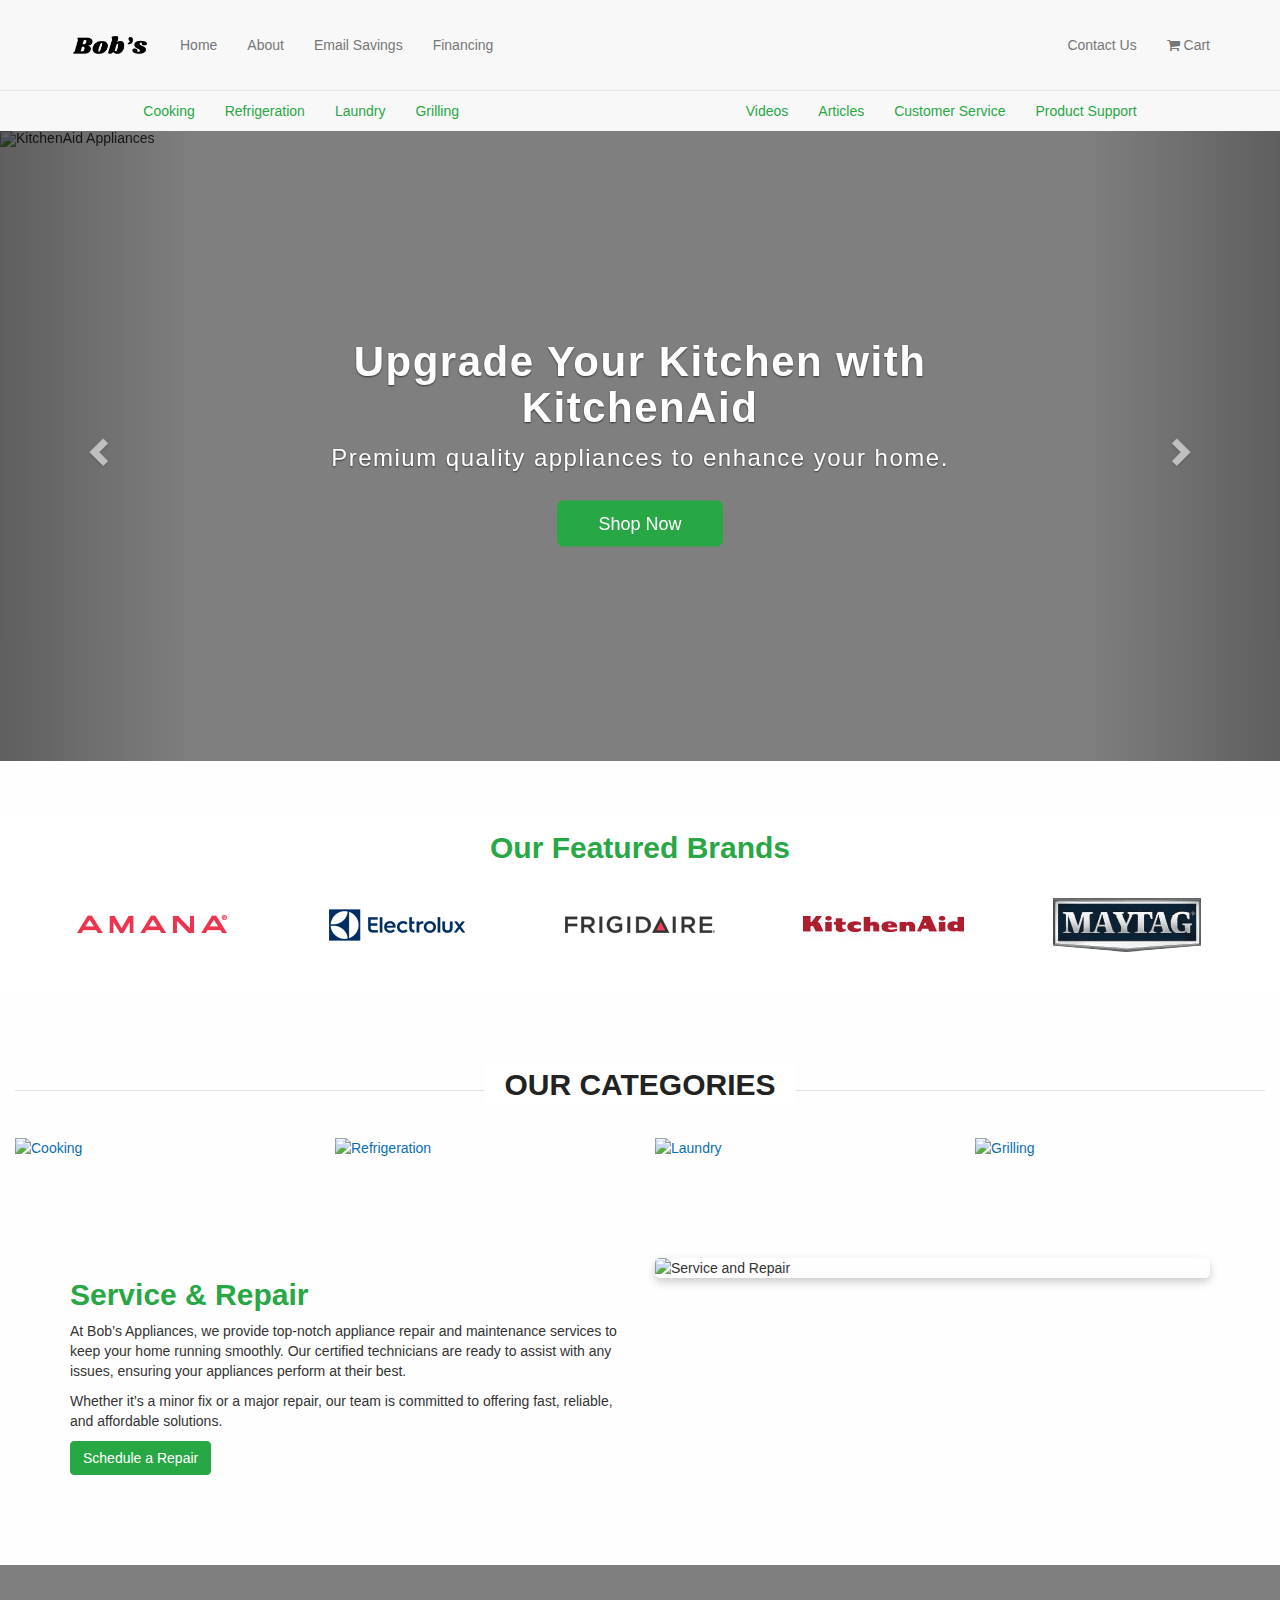
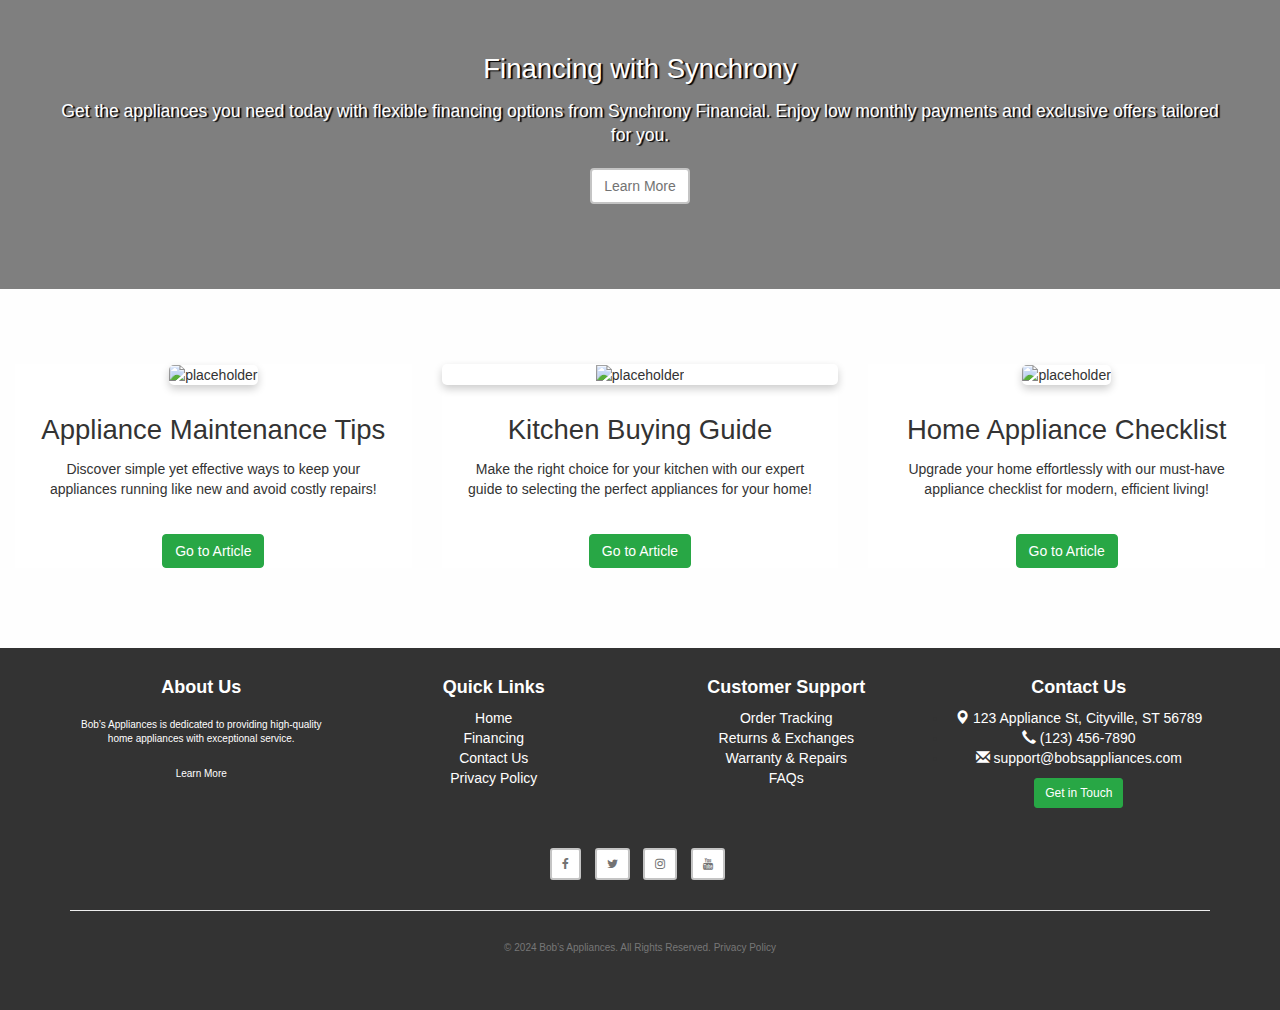
==== commit 74d0deaf: "added favicon to all the pages" ====
--- a/index.html
+++ b/index.html
@@ -34,6 +34,15 @@
       rel="stylesheet"
       href="https://cdnjs.cloudflare.com/ajax/libs/font-awesome/4.7.0/css/font-awesome.min.css"
     />
+
+    <!-- Favicon Package -->
+
+    <link rel="icon" type="image/png" href="./img/favicon-image/favicon-96x96.png" sizes="96x96" />
+    <link rel="icon" type="image/svg+xml" href="./img/favicon-image/favicon.svg" />
+    <link rel="shortcut icon" href="./img/favicon-image/favicon.ico" />
+    <link rel="apple-touch-icon" sizes="180x180" href="./img/favicon-image/apple-touch-icon.png" />
+   
+
   </head>
 
   <body id="home">
@@ -56,7 +65,12 @@
             <span class="icon-bar"></span>
             <span class="icon-bar"></span>
           </button>
-          <a class="navbar-brand" href="index.html">Logo Here</a>
+          <a
+            class="navbar-brand"
+            href="index.html"
+            style="display: flex; justify-content: center; align-items: center"
+            ><img src="./img/logo-ideas/2.png" width="80px"
+          /></a>
         </div>
         <div id="navbar" class="navbar-collapse collapse">
           <ul class="nav navbar-nav">
@@ -412,11 +426,11 @@
         </section>
         <!-- /featured-offers -->
 
-              <section class="container section-margin">
+        <section class="container section-margin">
           <div class="row">
             <!-- Text Content -->
-            <div class="col-md-6" style="padding-bottom: 20px;">
-              <h2 style="color: #28a745;">Service & Repair</h2>
+            <div class="col-md-6" style="padding-bottom: 20px">
+              <h2 style="color: #28a745">Service & Repair</h2>
               <p>
                 At Bob’s Appliances, we provide top-notch appliance repair and
                 maintenance services to keep your home running smoothly. Our
@@ -562,8 +576,6 @@
             </div>
           </div>
         </section>
-
-  
       </div>
     </div>
 
